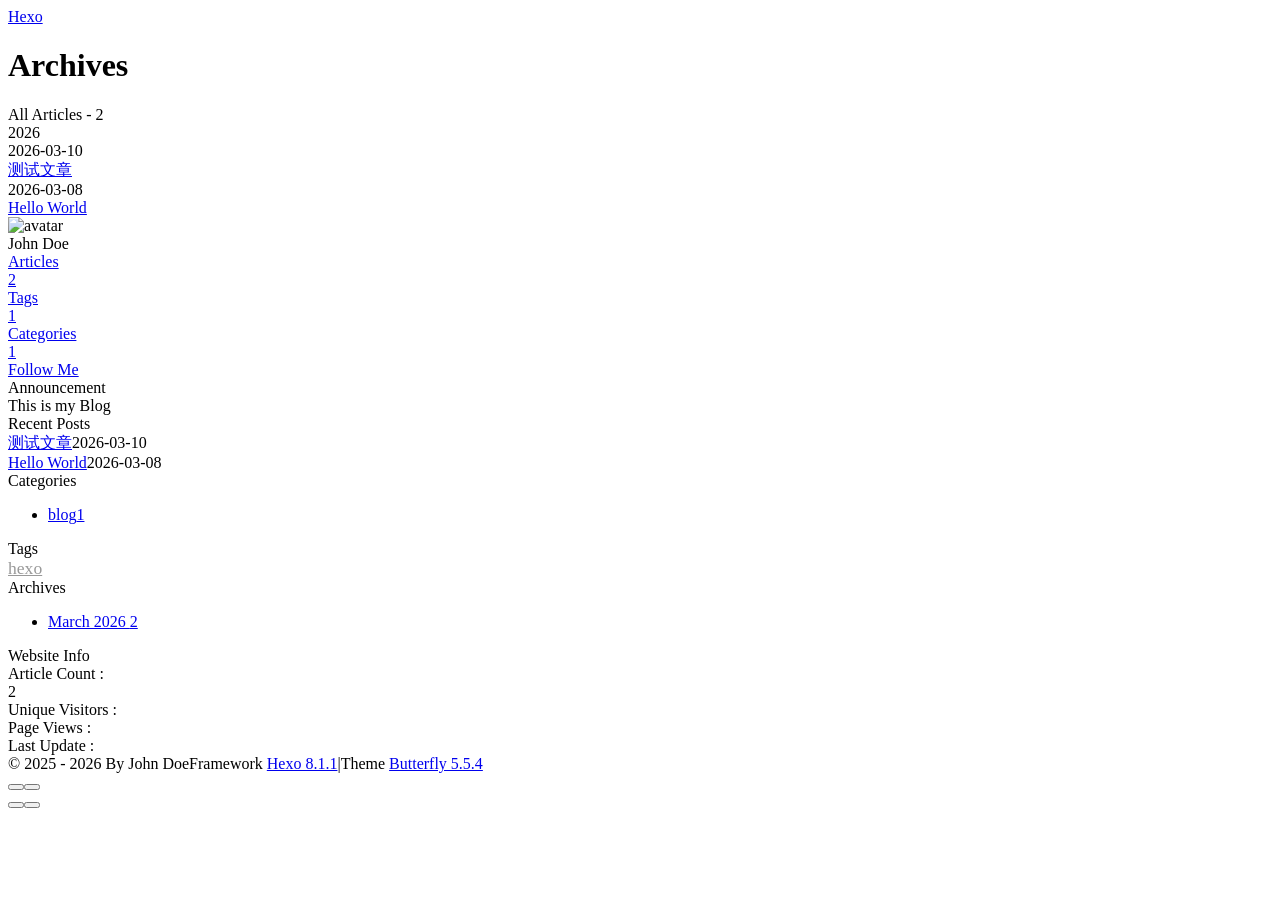
==== archives/index.html @ 2ac91c63 "Site updated: 2026-03-10 21:24:27" ====
<!DOCTYPE html><html lang="en" data-theme="light"><head><meta charset="UTF-8"><meta http-equiv="X-UA-Compatible" content="IE=edge"><meta name="viewport" content="width=device-width, initial-scale=1.0,viewport-fit=cover"><title>Archives | Hexo</title><meta name="author" content="John Doe"><meta name="copyright" content="John Doe"><meta name="format-detection" content="telephone=no"><meta name="theme-color" content="#ffffff"><meta property="og:type" content="website">
<meta property="og:title" content="Archives">
<meta property="og:url" content="https://lanhaifanxing.github.io/MyBlog/archives/index.html">
<meta property="og:site_name" content="Hexo">
<meta property="og:locale" content="en_US">
<meta property="og:image" content="https://lanhaifanxing.github.io/MyBlog/img/butterfly-icon.png">
<meta property="article:author" content="John Doe">
<meta name="twitter:card" content="summary">
<meta name="twitter:image" content="https://lanhaifanxing.github.io/MyBlog/img/butterfly-icon.png"><script type="application/ld+json"></script><link rel="shortcut icon" href="/MyBlog/img/favicon.png"><link rel="canonical" href="https://lanhaifanxing.github.io/MyBlog/archives/index.html"><link rel="preconnect" href="//cdn.jsdelivr.net"/><link rel="preconnect" href="//busuanzi.ibruce.info"/><link rel="stylesheet" href="/MyBlog/css/index.css?v=5.5.4"><link rel="stylesheet" href="https://cdn.jsdelivr.net/npm/@fortawesome/fontawesome-free@7.1.0/css/all.min.css"><script>
    (() => {
      
    const saveToLocal = {
      set: (key, value, ttl) => {
        if (!ttl) return
        const expiry = Date.now() + ttl * 86400000
        localStorage.setItem(key, JSON.stringify({ value, expiry }))
      },
      get: key => {
        const itemStr = localStorage.getItem(key)
        if (!itemStr) return undefined
        const { value, expiry } = JSON.parse(itemStr)
        if (Date.now() > expiry) {
          localStorage.removeItem(key)
          return undefined
        }
        return value
      }
    }

    window.btf = {
      saveToLocal,
      getScript: (url, attr = {}) => new Promise((resolve, reject) => {
        const script = document.createElement('script')
        script.src = url
        script.async = true
        Object.entries(attr).forEach(([key, val]) => script.setAttribute(key, val))
        script.onload = script.onreadystatechange = () => {
          if (!script.readyState || /loaded|complete/.test(script.readyState)) resolve()
        }
        script.onerror = reject
        document.head.appendChild(script)
      }),
      getCSS: (url, id) => new Promise((resolve, reject) => {
        const link = document.createElement('link')
        link.rel = 'stylesheet'
        link.href = url
        if (id) link.id = id
        link.onload = link.onreadystatechange = () => {
          if (!link.readyState || /loaded|complete/.test(link.readyState)) resolve()
        }
        link.onerror = reject
        document.head.appendChild(link)
      }),
      addGlobalFn: (key, fn, name = false, parent = window) => {
        if (!false && key.startsWith('pjax')) return
        const globalFn = parent.globalFn || {}
        globalFn[key] = globalFn[key] || {}
        globalFn[key][name || Object.keys(globalFn[key]).length] = fn
        parent.globalFn = globalFn
      }
    }
  
      
      const activateDarkMode = () => {
        document.documentElement.setAttribute('data-theme', 'dark')
        if (document.querySelector('meta[name="theme-color"]') !== null) {
          document.querySelector('meta[name="theme-color"]').setAttribute('content', '#0d0d0d')
        }
      }
      const activateLightMode = () => {
        document.documentElement.setAttribute('data-theme', 'light')
        if (document.querySelector('meta[name="theme-color"]') !== null) {
          document.querySelector('meta[name="theme-color"]').setAttribute('content', '#ffffff')
        }
      }

      btf.activateDarkMode = activateDarkMode
      btf.activateLightMode = activateLightMode

      const theme = saveToLocal.get('theme')
    
          theme === 'dark' ? activateDarkMode() : theme === 'light' ? activateLightMode() : null
        
      
      const asideStatus = saveToLocal.get('aside-status')
      if (asideStatus !== undefined) {
        document.documentElement.classList.toggle('hide-aside', asideStatus === 'hide')
      }
    
      
    const detectApple = () => {
      if (/iPad|iPhone|iPod|Macintosh/.test(navigator.userAgent)) {
        document.documentElement.classList.add('apple')
      }
    }
    detectApple()
  
    })()
  </script><script>const GLOBAL_CONFIG = {
  root: '/MyBlog/',
  algolia: undefined,
  localSearch: undefined,
  translate: undefined,
  highlight: {"plugin":"highlight.js","highlightCopy":true,"highlightLang":true,"highlightHeightLimit":false,"highlightFullpage":false,"highlightMacStyle":false},
  copy: {
    success: 'Copy Successful',
    error: 'Copy Failed',
    noSupport: 'Browser Not Supported'
  },
  relativeDate: {
    homepage: false,
    post: false
  },
  runtime: '',
  dateSuffix: {
    just: 'Just now',
    min: 'minutes ago',
    hour: 'hours ago',
    day: 'days ago',
    month: 'months ago'
  },
  copyright: undefined,
  lightbox: 'null',
  Snackbar: undefined,
  infinitegrid: {
    js: 'https://cdn.jsdelivr.net/npm/@egjs/infinitegrid@4.13.0/dist/infinitegrid.min.js',
    buttonText: 'Load More'
  },
  isPhotoFigcaption: false,
  islazyloadPlugin: false,
  isAnchor: false,
  percent: {
    toc: true,
    rightside: false,
  },
  autoDarkmode: false
}</script><script id="config-diff">var GLOBAL_CONFIG_SITE = {
  title: 'Archives',
  isHighlightShrink: false,
  isToc: false,
  pageType: 'archive'
}</script><meta name="generator" content="Hexo 8.1.1"></head><body><div class="page" id="body-wrap"><header class="not-home-page" id="page-header"><nav id="nav"><span id="blog-info"><a class="nav-site-title" href="/MyBlog/"><span class="site-name">Hexo</span></a></span><div id="menus"></div></nav><div id="page-site-info"><h1 id="site-title">Archives</h1></div></header><main class="layout" id="content-inner"><div id="archive"><div class="article-sort-title">All Articles - 2</div><div class="article-sort"><div class="article-sort-item year">2026</div><div class="article-sort-item no-article-cover"><div class="article-sort-item-info"><div class="article-sort-item-time"><i class="far fa-calendar-alt"></i><time class="post-meta-date-created" datetime="2026-03-10T13:19:13.000Z" title="Created 2026-03-10 21:19:13">2026-03-10</time></div><a class="article-sort-item-title" href="/MyBlog/2026/03/10/%E6%B5%8B%E8%AF%95%E6%96%87%E7%AB%A0/" title="测试文章">测试文章</a></div></div><div class="article-sort-item no-article-cover"><div class="article-sort-item-info"><div class="article-sort-item-time"><i class="far fa-calendar-alt"></i><time class="post-meta-date-created" datetime="2026-03-08T09:41:40.491Z" title="Created 2026-03-08 17:41:40">2026-03-08</time></div><a class="article-sort-item-title" href="/MyBlog/2026/03/08/hello-world/" title="Hello World">Hello World</a></div></div></div></div><div class="aside-content" id="aside-content"><div class="card-widget card-info text-center"><div class="avatar-img"><img src="/MyBlog/img/butterfly-icon.png" onerror="this.onerror=null;this.src='/MyBlog/img/friend_404.gif'" alt="avatar"/></div><div class="author-info-name">John Doe</div><div class="author-info-description"></div><div class="site-data"><a href="/MyBlog/archives/"><div class="headline">Articles</div><div class="length-num">2</div></a><a href="/MyBlog/tags/"><div class="headline">Tags</div><div class="length-num">1</div></a><a href="/MyBlog/categories/"><div class="headline">Categories</div><div class="length-num">1</div></a></div><a id="card-info-btn" target="_blank" rel="noopener" href="https://github.com/xxxxxx"><i class="fab fa-github"></i><span>Follow Me</span></a></div><div class="card-widget card-announcement"><div class="item-headline"><i class="fas fa-bullhorn fa-shake"></i><span>Announcement</span></div><div class="announcement_content">This is my Blog</div></div><div class="sticky_layout"><div class="card-widget card-recent-post"><div class="item-headline"><i class="fas fa-history"></i><span>Recent Posts</span></div><div class="aside-list"><div class="aside-list-item no-cover"><div class="content"><a class="title" href="/MyBlog/2026/03/10/%E6%B5%8B%E8%AF%95%E6%96%87%E7%AB%A0/" title="测试文章">测试文章</a><time datetime="2026-03-10T13:19:13.000Z" title="Created 2026-03-10 21:19:13">2026-03-10</time></div></div><div class="aside-list-item no-cover"><div class="content"><a class="title" href="/MyBlog/2026/03/08/hello-world/" title="Hello World">Hello World</a><time datetime="2026-03-08T09:41:40.491Z" title="Created 2026-03-08 17:41:40">2026-03-08</time></div></div></div></div><div class="card-widget card-categories"><div class="item-headline">
            <i class="fas fa-folder-open"></i>
            <span>Categories</span>
            
          </div>
          <ul class="card-category-list" id="aside-cat-list">
            <li class="card-category-list-item "><a class="card-category-list-link" href="/MyBlog/categories/blog/"><span class="card-category-list-name">blog</span><span class="card-category-list-count">1</span></a></li>
          </ul></div><div class="card-widget card-tags"><div class="item-headline"><i class="fas fa-tags"></i><span>Tags</span></div><div class="card-tag-cloud"><a href="/MyBlog/tags/hexo/" style="font-size: 1.1em; color: #999">hexo</a></div></div><div class="card-widget card-archives">
    <div class="item-headline">
      <i class="fas fa-archive"></i>
      <span>Archives</span>
      
    </div>
  
    <ul class="card-archive-list">
      
        <li class="card-archive-list-item">
          <a class="card-archive-list-link" href="/MyBlog/archives/2026/03/">
            <span class="card-archive-list-date">
              March 2026
            </span>
            <span class="card-archive-list-count">2</span>
          </a>
        </li>
      
    </ul>
  </div><div class="card-widget card-webinfo"><div class="item-headline"><i class="fas fa-chart-line"></i><span>Website Info</span></div><div class="webinfo"><div class="webinfo-item"><div class="item-name">Article Count :</div><div class="item-count">2</div></div><div class="webinfo-item"><div class="item-name">Unique Visitors :</div><div class="item-count" id="busuanzi_value_site_uv"><i class="fa-solid fa-spinner fa-spin"></i></div></div><div class="webinfo-item"><div class="item-name">Page Views :</div><div class="item-count" id="busuanzi_value_site_pv"><i class="fa-solid fa-spinner fa-spin"></i></div></div><div class="webinfo-item"><div class="item-name">Last Update :</div><div class="item-count" id="last-push-date" data-lastPushDate="2026-03-10T13:24:19.384Z"><i class="fa-solid fa-spinner fa-spin"></i></div></div></div></div></div></div></main><footer id="footer"><div class="footer-other"><div class="footer-copyright"><span class="copyright">&copy;&nbsp;2025 - 2026 By John Doe</span><span class="framework-info"><span>Framework </span><a target="_blank" rel="noopener" href="https://hexo.io">Hexo 8.1.1</a><span class="footer-separator">|</span><span>Theme </span><a target="_blank" rel="noopener" href="https://github.com/jerryc127/hexo-theme-butterfly">Butterfly 5.5.4</a></span></div></div></footer></div><div id="rightside"><div id="rightside-config-hide"><button id="darkmode" type="button" title="Toggle Between Light and Dark Mode"><i class="fas fa-adjust"></i></button><button id="hide-aside-btn" type="button" title="Toggle Between Single-column and Double-column"><i class="fas fa-arrows-alt-h"></i></button></div><div id="rightside-config-show"><button id="rightside-config" type="button" title="Settings"><i class="fas fa-cog fa-spin"></i></button><button id="go-up" type="button" title="Back to Top"><span class="scroll-percent"></span><i class="fas fa-arrow-up"></i></button></div></div><div><script src="/MyBlog/js/utils.js?v=5.5.4"></script><script src="/MyBlog/js/main.js?v=5.5.4"></script><div class="js-pjax"></div><script async data-pjax src="//busuanzi.ibruce.info/busuanzi/2.3/busuanzi.pure.mini.js"></script></div></body></html>
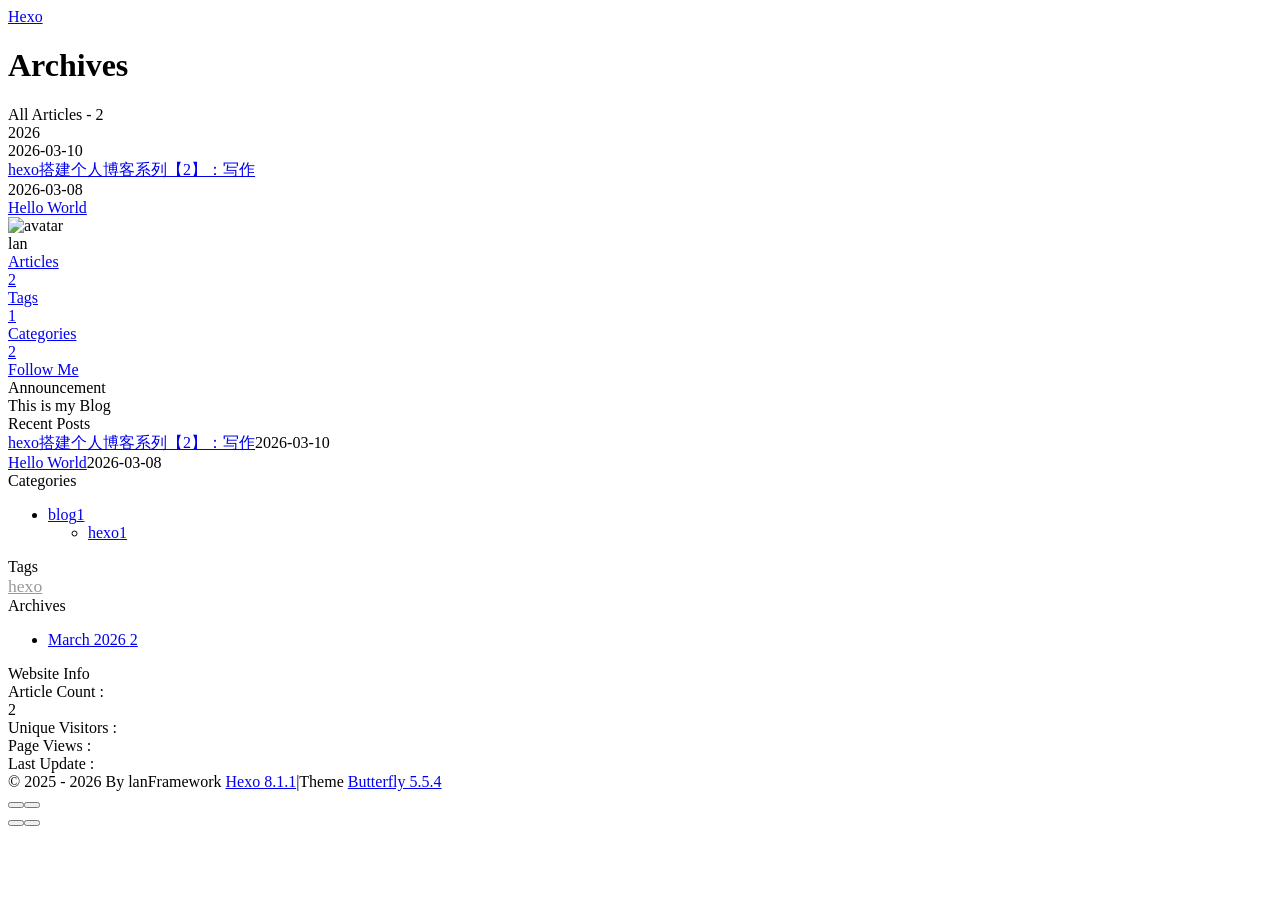
==== commit 9b8dc722: "Site updated: 2026-03-10 22:44:24" ====
--- a/archives/index.html
+++ b/archives/index.html
@@ -1,10 +1,10 @@
-<!DOCTYPE html><html lang="en" data-theme="light"><head><meta charset="UTF-8"><meta http-equiv="X-UA-Compatible" content="IE=edge"><meta name="viewport" content="width=device-width, initial-scale=1.0,viewport-fit=cover"><title>Archives | Hexo</title><meta name="author" content="John Doe"><meta name="copyright" content="John Doe"><meta name="format-detection" content="telephone=no"><meta name="theme-color" content="#ffffff"><meta property="og:type" content="website">
+<!DOCTYPE html><html lang="en" data-theme="light"><head><meta charset="UTF-8"><meta http-equiv="X-UA-Compatible" content="IE=edge"><meta name="viewport" content="width=device-width, initial-scale=1.0,viewport-fit=cover"><title>Archives | Hexo</title><meta name="author" content="lan"><meta name="copyright" content="lan"><meta name="format-detection" content="telephone=no"><meta name="theme-color" content="#ffffff"><meta property="og:type" content="website">
 <meta property="og:title" content="Archives">
 <meta property="og:url" content="https://lanhaifanxing.github.io/MyBlog/archives/index.html">
 <meta property="og:site_name" content="Hexo">
 <meta property="og:locale" content="en_US">
 <meta property="og:image" content="https://lanhaifanxing.github.io/MyBlog/img/butterfly-icon.png">
-<meta property="article:author" content="John Doe">
+<meta property="article:author" content="lan">
 <meta name="twitter:card" content="summary">
 <meta name="twitter:image" content="https://lanhaifanxing.github.io/MyBlog/img/butterfly-icon.png"><script type="application/ld+json"></script><link rel="shortcut icon" href="/MyBlog/img/favicon.png"><link rel="canonical" href="https://lanhaifanxing.github.io/MyBlog/archives/index.html"><link rel="preconnect" href="//cdn.jsdelivr.net"/><link rel="preconnect" href="//busuanzi.ibruce.info"/><link rel="stylesheet" href="/MyBlog/css/index.css?v=5.5.4"><link rel="stylesheet" href="https://cdn.jsdelivr.net/npm/@fortawesome/fontawesome-free@7.1.0/css/all.min.css"><script>
     (() => {
@@ -139,13 +139,13 @@
   isHighlightShrink: false,
   isToc: false,
   pageType: 'archive'
-}</script><meta name="generator" content="Hexo 8.1.1"></head><body><div class="page" id="body-wrap"><header class="not-home-page" id="page-header"><nav id="nav"><span id="blog-info"><a class="nav-site-title" href="/MyBlog/"><span class="site-name">Hexo</span></a></span><div id="menus"></div></nav><div id="page-site-info"><h1 id="site-title">Archives</h1></div></header><main class="layout" id="content-inner"><div id="archive"><div class="article-sort-title">All Articles - 2</div><div class="article-sort"><div class="article-sort-item year">2026</div><div class="article-sort-item no-article-cover"><div class="article-sort-item-info"><div class="article-sort-item-time"><i class="far fa-calendar-alt"></i><time class="post-meta-date-created" datetime="2026-03-10T13:19:13.000Z" title="Created 2026-03-10 21:19:13">2026-03-10</time></div><a class="article-sort-item-title" href="/MyBlog/2026/03/10/%E6%B5%8B%E8%AF%95%E6%96%87%E7%AB%A0/" title="测试文章">测试文章</a></div></div><div class="article-sort-item no-article-cover"><div class="article-sort-item-info"><div class="article-sort-item-time"><i class="far fa-calendar-alt"></i><time class="post-meta-date-created" datetime="2026-03-08T09:41:40.491Z" title="Created 2026-03-08 17:41:40">2026-03-08</time></div><a class="article-sort-item-title" href="/MyBlog/2026/03/08/hello-world/" title="Hello World">Hello World</a></div></div></div></div><div class="aside-content" id="aside-content"><div class="card-widget card-info text-center"><div class="avatar-img"><img src="/MyBlog/img/butterfly-icon.png" onerror="this.onerror=null;this.src='/MyBlog/img/friend_404.gif'" alt="avatar"/></div><div class="author-info-name">John Doe</div><div class="author-info-description"></div><div class="site-data"><a href="/MyBlog/archives/"><div class="headline">Articles</div><div class="length-num">2</div></a><a href="/MyBlog/tags/"><div class="headline">Tags</div><div class="length-num">1</div></a><a href="/MyBlog/categories/"><div class="headline">Categories</div><div class="length-num">1</div></a></div><a id="card-info-btn" target="_blank" rel="noopener" href="https://github.com/xxxxxx"><i class="fab fa-github"></i><span>Follow Me</span></a></div><div class="card-widget card-announcement"><div class="item-headline"><i class="fas fa-bullhorn fa-shake"></i><span>Announcement</span></div><div class="announcement_content">This is my Blog</div></div><div class="sticky_layout"><div class="card-widget card-recent-post"><div class="item-headline"><i class="fas fa-history"></i><span>Recent Posts</span></div><div class="aside-list"><div class="aside-list-item no-cover"><div class="content"><a class="title" href="/MyBlog/2026/03/10/%E6%B5%8B%E8%AF%95%E6%96%87%E7%AB%A0/" title="测试文章">测试文章</a><time datetime="2026-03-10T13:19:13.000Z" title="Created 2026-03-10 21:19:13">2026-03-10</time></div></div><div class="aside-list-item no-cover"><div class="content"><a class="title" href="/MyBlog/2026/03/08/hello-world/" title="Hello World">Hello World</a><time datetime="2026-03-08T09:41:40.491Z" title="Created 2026-03-08 17:41:40">2026-03-08</time></div></div></div></div><div class="card-widget card-categories"><div class="item-headline">
+}</script><meta name="generator" content="Hexo 8.1.1"></head><body><div class="page" id="body-wrap"><header class="not-home-page" id="page-header"><nav id="nav"><span id="blog-info"><a class="nav-site-title" href="/MyBlog/"><span class="site-name">Hexo</span></a></span><div id="menus"></div></nav><div id="page-site-info"><h1 id="site-title">Archives</h1></div></header><main class="layout" id="content-inner"><div id="archive"><div class="article-sort-title">All Articles - 2</div><div class="article-sort"><div class="article-sort-item year">2026</div><div class="article-sort-item no-article-cover"><div class="article-sort-item-info"><div class="article-sort-item-time"><i class="far fa-calendar-alt"></i><time class="post-meta-date-created" datetime="2026-03-10T13:49:17.000Z" title="Created 2026-03-10 21:49:17">2026-03-10</time></div><a class="article-sort-item-title" href="/MyBlog/2026/03/10/hexo%E6%90%AD%E5%BB%BA%E4%B8%AA%E4%BA%BA%E5%8D%9A%E5%AE%A2%E7%B3%BB%E5%88%97%E3%80%902%E3%80%91%EF%BC%9A%E5%86%99%E4%BD%9C/" title="hexo搭建个人博客系列【2】：写作">hexo搭建个人博客系列【2】：写作</a></div></div><div class="article-sort-item no-article-cover"><div class="article-sort-item-info"><div class="article-sort-item-time"><i class="far fa-calendar-alt"></i><time class="post-meta-date-created" datetime="2026-03-08T09:41:40.491Z" title="Created 2026-03-08 17:41:40">2026-03-08</time></div><a class="article-sort-item-title" href="/MyBlog/2026/03/08/hello-world/" title="Hello World">Hello World</a></div></div></div></div><div class="aside-content" id="aside-content"><div class="card-widget card-info text-center"><div class="avatar-img"><img src="/MyBlog/img/butterfly-icon.png" onerror="this.onerror=null;this.src='/MyBlog/img/friend_404.gif'" alt="avatar"/></div><div class="author-info-name">lan</div><div class="author-info-description"></div><div class="site-data"><a href="/MyBlog/archives/"><div class="headline">Articles</div><div class="length-num">2</div></a><a href="/MyBlog/tags/"><div class="headline">Tags</div><div class="length-num">1</div></a><a href="/MyBlog/categories/"><div class="headline">Categories</div><div class="length-num">2</div></a></div><a id="card-info-btn" target="_blank" rel="noopener" href="https://github.com/xxxxxx"><i class="fab fa-github"></i><span>Follow Me</span></a></div><div class="card-widget card-announcement"><div class="item-headline"><i class="fas fa-bullhorn fa-shake"></i><span>Announcement</span></div><div class="announcement_content">This is my Blog</div></div><div class="sticky_layout"><div class="card-widget card-recent-post"><div class="item-headline"><i class="fas fa-history"></i><span>Recent Posts</span></div><div class="aside-list"><div class="aside-list-item no-cover"><div class="content"><a class="title" href="/MyBlog/2026/03/10/hexo%E6%90%AD%E5%BB%BA%E4%B8%AA%E4%BA%BA%E5%8D%9A%E5%AE%A2%E7%B3%BB%E5%88%97%E3%80%902%E3%80%91%EF%BC%9A%E5%86%99%E4%BD%9C/" title="hexo搭建个人博客系列【2】：写作">hexo搭建个人博客系列【2】：写作</a><time datetime="2026-03-10T13:49:17.000Z" title="Created 2026-03-10 21:49:17">2026-03-10</time></div></div><div class="aside-list-item no-cover"><div class="content"><a class="title" href="/MyBlog/2026/03/08/hello-world/" title="Hello World">Hello World</a><time datetime="2026-03-08T09:41:40.491Z" title="Created 2026-03-08 17:41:40">2026-03-08</time></div></div></div></div><div class="card-widget card-categories"><div class="item-headline">
             <i class="fas fa-folder-open"></i>
             <span>Categories</span>
             
           </div>
           <ul class="card-category-list" id="aside-cat-list">
-            <li class="card-category-list-item "><a class="card-category-list-link" href="/MyBlog/categories/blog/"><span class="card-category-list-name">blog</span><span class="card-category-list-count">1</span></a></li>
+            <li class="card-category-list-item "><a class="card-category-list-link" href="/MyBlog/categories/blog/"><span class="card-category-list-name">blog</span><span class="card-category-list-count">1</span></a><ul class="card-category-list child"><li class="card-category-list-item "><a class="card-category-list-link" href="/MyBlog/categories/blog/hexo/"><span class="card-category-list-name">hexo</span><span class="card-category-list-count">1</span></a></li></ul></li>
           </ul></div><div class="card-widget card-tags"><div class="item-headline"><i class="fas fa-tags"></i><span>Tags</span></div><div class="card-tag-cloud"><a href="/MyBlog/tags/hexo/" style="font-size: 1.1em; color: #999">hexo</a></div></div><div class="card-widget card-archives">
     <div class="item-headline">
       <i class="fas fa-archive"></i>
@@ -165,4 +165,4 @@
         </li>
       
     </ul>
-  </div><div class="card-widget card-webinfo"><div class="item-headline"><i class="fas fa-chart-line"></i><span>Website Info</span></div><div class="webinfo"><div class="webinfo-item"><div class="item-name">Article Count :</div><div class="item-count">2</div></div><div class="webinfo-item"><div class="item-name">Unique Visitors :</div><div class="item-count" id="busuanzi_value_site_uv"><i class="fa-solid fa-spinner fa-spin"></i></div></div><div class="webinfo-item"><div class="item-name">Page Views :</div><div class="item-count" id="busuanzi_value_site_pv"><i class="fa-solid fa-spinner fa-spin"></i></div></div><div class="webinfo-item"><div class="item-name">Last Update :</div><div class="item-count" id="last-push-date" data-lastPushDate="2026-03-10T13:24:19.384Z"><i class="fa-solid fa-spinner fa-spin"></i></div></div></div></div></div></div></main><footer id="footer"><div class="footer-other"><div class="footer-copyright"><span class="copyright">&copy;&nbsp;2025 - 2026 By John Doe</span><span class="framework-info"><span>Framework </span><a target="_blank" rel="noopener" href="https://hexo.io">Hexo 8.1.1</a><span class="footer-separator">|</span><span>Theme </span><a target="_blank" rel="noopener" href="https://github.com/jerryc127/hexo-theme-butterfly">Butterfly 5.5.4</a></span></div></div></footer></div><div id="rightside"><div id="rightside-config-hide"><button id="darkmode" type="button" title="Toggle Between Light and Dark Mode"><i class="fas fa-adjust"></i></button><button id="hide-aside-btn" type="button" title="Toggle Between Single-column and Double-column"><i class="fas fa-arrows-alt-h"></i></button></div><div id="rightside-config-show"><button id="rightside-config" type="button" title="Settings"><i class="fas fa-cog fa-spin"></i></button><button id="go-up" type="button" title="Back to Top"><span class="scroll-percent"></span><i class="fas fa-arrow-up"></i></button></div></div><div><script src="/MyBlog/js/utils.js?v=5.5.4"></script><script src="/MyBlog/js/main.js?v=5.5.4"></script><div class="js-pjax"></div><script async data-pjax src="//busuanzi.ibruce.info/busuanzi/2.3/busuanzi.pure.mini.js"></script></div></body></html>+  </div><div class="card-widget card-webinfo"><div class="item-headline"><i class="fas fa-chart-line"></i><span>Website Info</span></div><div class="webinfo"><div class="webinfo-item"><div class="item-name">Article Count :</div><div class="item-count">2</div></div><div class="webinfo-item"><div class="item-name">Unique Visitors :</div><div class="item-count" id="busuanzi_value_site_uv"><i class="fa-solid fa-spinner fa-spin"></i></div></div><div class="webinfo-item"><div class="item-name">Page Views :</div><div class="item-count" id="busuanzi_value_site_pv"><i class="fa-solid fa-spinner fa-spin"></i></div></div><div class="webinfo-item"><div class="item-name">Last Update :</div><div class="item-count" id="last-push-date" data-lastPushDate="2026-03-10T14:44:19.651Z"><i class="fa-solid fa-spinner fa-spin"></i></div></div></div></div></div></div></main><footer id="footer"><div class="footer-other"><div class="footer-copyright"><span class="copyright">&copy;&nbsp;2025 - 2026 By lan</span><span class="framework-info"><span>Framework </span><a target="_blank" rel="noopener" href="https://hexo.io">Hexo 8.1.1</a><span class="footer-separator">|</span><span>Theme </span><a target="_blank" rel="noopener" href="https://github.com/jerryc127/hexo-theme-butterfly">Butterfly 5.5.4</a></span></div></div></footer></div><div id="rightside"><div id="rightside-config-hide"><button id="darkmode" type="button" title="Toggle Between Light and Dark Mode"><i class="fas fa-adjust"></i></button><button id="hide-aside-btn" type="button" title="Toggle Between Single-column and Double-column"><i class="fas fa-arrows-alt-h"></i></button></div><div id="rightside-config-show"><button id="rightside-config" type="button" title="Settings"><i class="fas fa-cog fa-spin"></i></button><button id="go-up" type="button" title="Back to Top"><span class="scroll-percent"></span><i class="fas fa-arrow-up"></i></button></div></div><div><script src="/MyBlog/js/utils.js?v=5.5.4"></script><script src="/MyBlog/js/main.js?v=5.5.4"></script><div class="js-pjax"></div><script async data-pjax src="//busuanzi.ibruce.info/busuanzi/2.3/busuanzi.pure.mini.js"></script></div></body></html>
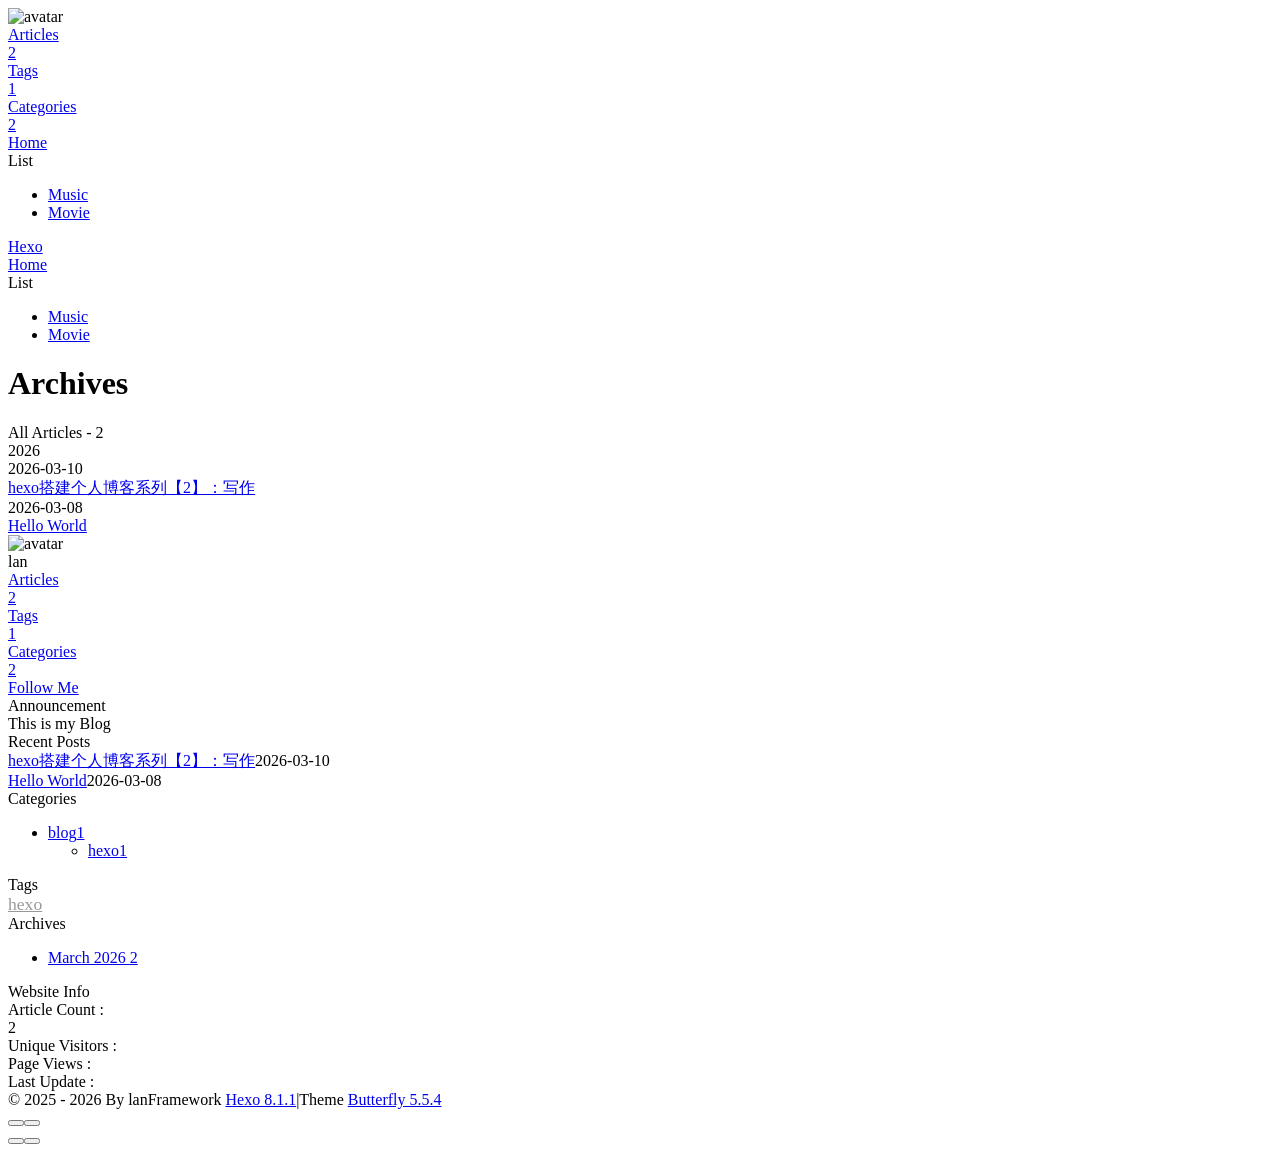
==== commit d79392ab: "Site updated: 2026-03-29 22:50:52" ====
--- a/archives/index.html
+++ b/archives/index.html
@@ -139,7 +139,7 @@
   isHighlightShrink: false,
   isToc: false,
   pageType: 'archive'
-}</script><meta name="generator" content="Hexo 8.1.1"></head><body><div class="page" id="body-wrap"><header class="not-home-page" id="page-header"><nav id="nav"><span id="blog-info"><a class="nav-site-title" href="/MyBlog/"><span class="site-name">Hexo</span></a></span><div id="menus"></div></nav><div id="page-site-info"><h1 id="site-title">Archives</h1></div></header><main class="layout" id="content-inner"><div id="archive"><div class="article-sort-title">All Articles - 2</div><div class="article-sort"><div class="article-sort-item year">2026</div><div class="article-sort-item no-article-cover"><div class="article-sort-item-info"><div class="article-sort-item-time"><i class="far fa-calendar-alt"></i><time class="post-meta-date-created" datetime="2026-03-10T13:49:17.000Z" title="Created 2026-03-10 21:49:17">2026-03-10</time></div><a class="article-sort-item-title" href="/MyBlog/2026/03/10/hexo%E6%90%AD%E5%BB%BA%E4%B8%AA%E4%BA%BA%E5%8D%9A%E5%AE%A2%E7%B3%BB%E5%88%97%E3%80%902%E3%80%91%EF%BC%9A%E5%86%99%E4%BD%9C/" title="hexo搭建个人博客系列【2】：写作">hexo搭建个人博客系列【2】：写作</a></div></div><div class="article-sort-item no-article-cover"><div class="article-sort-item-info"><div class="article-sort-item-time"><i class="far fa-calendar-alt"></i><time class="post-meta-date-created" datetime="2026-03-08T09:41:40.491Z" title="Created 2026-03-08 17:41:40">2026-03-08</time></div><a class="article-sort-item-title" href="/MyBlog/2026/03/08/hello-world/" title="Hello World">Hello World</a></div></div></div></div><div class="aside-content" id="aside-content"><div class="card-widget card-info text-center"><div class="avatar-img"><img src="/MyBlog/img/butterfly-icon.png" onerror="this.onerror=null;this.src='/MyBlog/img/friend_404.gif'" alt="avatar"/></div><div class="author-info-name">lan</div><div class="author-info-description"></div><div class="site-data"><a href="/MyBlog/archives/"><div class="headline">Articles</div><div class="length-num">2</div></a><a href="/MyBlog/tags/"><div class="headline">Tags</div><div class="length-num">1</div></a><a href="/MyBlog/categories/"><div class="headline">Categories</div><div class="length-num">2</div></a></div><a id="card-info-btn" target="_blank" rel="noopener" href="https://github.com/xxxxxx"><i class="fab fa-github"></i><span>Follow Me</span></a></div><div class="card-widget card-announcement"><div class="item-headline"><i class="fas fa-bullhorn fa-shake"></i><span>Announcement</span></div><div class="announcement_content">This is my Blog</div></div><div class="sticky_layout"><div class="card-widget card-recent-post"><div class="item-headline"><i class="fas fa-history"></i><span>Recent Posts</span></div><div class="aside-list"><div class="aside-list-item no-cover"><div class="content"><a class="title" href="/MyBlog/2026/03/10/hexo%E6%90%AD%E5%BB%BA%E4%B8%AA%E4%BA%BA%E5%8D%9A%E5%AE%A2%E7%B3%BB%E5%88%97%E3%80%902%E3%80%91%EF%BC%9A%E5%86%99%E4%BD%9C/" title="hexo搭建个人博客系列【2】：写作">hexo搭建个人博客系列【2】：写作</a><time datetime="2026-03-10T13:49:17.000Z" title="Created 2026-03-10 21:49:17">2026-03-10</time></div></div><div class="aside-list-item no-cover"><div class="content"><a class="title" href="/MyBlog/2026/03/08/hello-world/" title="Hello World">Hello World</a><time datetime="2026-03-08T09:41:40.491Z" title="Created 2026-03-08 17:41:40">2026-03-08</time></div></div></div></div><div class="card-widget card-categories"><div class="item-headline">
+}</script><meta name="generator" content="Hexo 8.1.1"></head><body><div id="sidebar"><div id="menu-mask"></div><div id="sidebar-menus"><div class="avatar-img text-center"><img src="/MyBlog/img/butterfly-icon.png" onerror="this.onerror=null;this.src='/MyBlog/img/friend_404.gif'" alt="avatar"/></div><div class="site-data text-center"><a href="/MyBlog/archives/"><div class="headline">Articles</div><div class="length-num">2</div></a><a href="/MyBlog/tags/"><div class="headline">Tags</div><div class="length-num">1</div></a><a href="/MyBlog/categories/"><div class="headline">Categories</div><div class="length-num">2</div></a></div><div class="menus_items"><div class="menus_item"><a class="site-page" href="/MyBlog/"><i class="fa-fw fas fa-home"></i><span> Home</span></a></div><div class="menus_item"><span class="site-page group"><i class="fa-fw fas fa-list"></i><span> List</span><i class="fas fa-chevron-down"></i></span><ul class="menus_item_child"><li><a class="site-page child" href="/MyBlog/music/"><i class="fa-fw fas fa-music"></i><span> Music</span></a></li><li><a class="site-page child" href="/MyBlog/movies/"><i class="fa-fw fas fa-video"></i><span> Movie</span></a></li></ul></div></div></div></div><div class="page" id="body-wrap"><header class="not-home-page" id="page-header"><nav id="nav"><span id="blog-info"><a class="nav-site-title" href="/MyBlog/"><span class="site-name">Hexo</span></a></span><div id="menus"><div class="menus_items"><div class="menus_item"><a class="site-page" href="/MyBlog/"><i class="fa-fw fas fa-home"></i><span> Home</span></a></div><div class="menus_item"><span class="site-page group"><i class="fa-fw fas fa-list"></i><span> List</span><i class="fas fa-chevron-down"></i></span><ul class="menus_item_child"><li><a class="site-page child" href="/MyBlog/music/"><i class="fa-fw fas fa-music"></i><span> Music</span></a></li><li><a class="site-page child" href="/MyBlog/movies/"><i class="fa-fw fas fa-video"></i><span> Movie</span></a></li></ul></div></div><div id="toggle-menu"><span class="site-page"><i class="fas fa-bars fa-fw"></i></span></div></div></nav><div id="page-site-info"><h1 id="site-title">Archives</h1></div></header><main class="layout" id="content-inner"><div id="archive"><div class="article-sort-title">All Articles - 2</div><div class="article-sort"><div class="article-sort-item year">2026</div><div class="article-sort-item no-article-cover"><div class="article-sort-item-info"><div class="article-sort-item-time"><i class="far fa-calendar-alt"></i><time class="post-meta-date-created" datetime="2026-03-10T13:49:17.000Z" title="Created 2026-03-10 21:49:17">2026-03-10</time></div><a class="article-sort-item-title" href="/MyBlog/2026/03/10/hexo%E6%90%AD%E5%BB%BA%E4%B8%AA%E4%BA%BA%E5%8D%9A%E5%AE%A2%E7%B3%BB%E5%88%97%E3%80%902%E3%80%91%EF%BC%9A%E5%86%99%E4%BD%9C/" title="hexo搭建个人博客系列【2】：写作">hexo搭建个人博客系列【2】：写作</a></div></div><div class="article-sort-item no-article-cover"><div class="article-sort-item-info"><div class="article-sort-item-time"><i class="far fa-calendar-alt"></i><time class="post-meta-date-created" datetime="2026-03-08T09:41:40.491Z" title="Created 2026-03-08 17:41:40">2026-03-08</time></div><a class="article-sort-item-title" href="/MyBlog/2026/03/08/hello-world/" title="Hello World">Hello World</a></div></div></div></div><div class="aside-content" id="aside-content"><div class="card-widget card-info text-center"><div class="avatar-img"><img src="/MyBlog/img/butterfly-icon.png" onerror="this.onerror=null;this.src='/MyBlog/img/friend_404.gif'" alt="avatar"/></div><div class="author-info-name">lan</div><div class="author-info-description"></div><div class="site-data"><a href="/MyBlog/archives/"><div class="headline">Articles</div><div class="length-num">2</div></a><a href="/MyBlog/tags/"><div class="headline">Tags</div><div class="length-num">1</div></a><a href="/MyBlog/categories/"><div class="headline">Categories</div><div class="length-num">2</div></a></div><a id="card-info-btn" target="_blank" rel="noopener" href="https://github.com/xxxxxx"><i class="fab fa-github"></i><span>Follow Me</span></a></div><div class="card-widget card-announcement"><div class="item-headline"><i class="fas fa-bullhorn fa-shake"></i><span>Announcement</span></div><div class="announcement_content">This is my Blog</div></div><div class="sticky_layout"><div class="card-widget card-recent-post"><div class="item-headline"><i class="fas fa-history"></i><span>Recent Posts</span></div><div class="aside-list"><div class="aside-list-item no-cover"><div class="content"><a class="title" href="/MyBlog/2026/03/10/hexo%E6%90%AD%E5%BB%BA%E4%B8%AA%E4%BA%BA%E5%8D%9A%E5%AE%A2%E7%B3%BB%E5%88%97%E3%80%902%E3%80%91%EF%BC%9A%E5%86%99%E4%BD%9C/" title="hexo搭建个人博客系列【2】：写作">hexo搭建个人博客系列【2】：写作</a><time datetime="2026-03-10T13:49:17.000Z" title="Created 2026-03-10 21:49:17">2026-03-10</time></div></div><div class="aside-list-item no-cover"><div class="content"><a class="title" href="/MyBlog/2026/03/08/hello-world/" title="Hello World">Hello World</a><time datetime="2026-03-08T09:41:40.491Z" title="Created 2026-03-08 17:41:40">2026-03-08</time></div></div></div></div><div class="card-widget card-categories"><div class="item-headline">
             <i class="fas fa-folder-open"></i>
             <span>Categories</span>
             
@@ -165,4 +165,4 @@
         </li>
       
     </ul>
-  </div><div class="card-widget card-webinfo"><div class="item-headline"><i class="fas fa-chart-line"></i><span>Website Info</span></div><div class="webinfo"><div class="webinfo-item"><div class="item-name">Article Count :</div><div class="item-count">2</div></div><div class="webinfo-item"><div class="item-name">Unique Visitors :</div><div class="item-count" id="busuanzi_value_site_uv"><i class="fa-solid fa-spinner fa-spin"></i></div></div><div class="webinfo-item"><div class="item-name">Page Views :</div><div class="item-count" id="busuanzi_value_site_pv"><i class="fa-solid fa-spinner fa-spin"></i></div></div><div class="webinfo-item"><div class="item-name">Last Update :</div><div class="item-count" id="last-push-date" data-lastPushDate="2026-03-10T14:44:19.651Z"><i class="fa-solid fa-spinner fa-spin"></i></div></div></div></div></div></div></main><footer id="footer"><div class="footer-other"><div class="footer-copyright"><span class="copyright">&copy;&nbsp;2025 - 2026 By lan</span><span class="framework-info"><span>Framework </span><a target="_blank" rel="noopener" href="https://hexo.io">Hexo 8.1.1</a><span class="footer-separator">|</span><span>Theme </span><a target="_blank" rel="noopener" href="https://github.com/jerryc127/hexo-theme-butterfly">Butterfly 5.5.4</a></span></div></div></footer></div><div id="rightside"><div id="rightside-config-hide"><button id="darkmode" type="button" title="Toggle Between Light and Dark Mode"><i class="fas fa-adjust"></i></button><button id="hide-aside-btn" type="button" title="Toggle Between Single-column and Double-column"><i class="fas fa-arrows-alt-h"></i></button></div><div id="rightside-config-show"><button id="rightside-config" type="button" title="Settings"><i class="fas fa-cog fa-spin"></i></button><button id="go-up" type="button" title="Back to Top"><span class="scroll-percent"></span><i class="fas fa-arrow-up"></i></button></div></div><div><script src="/MyBlog/js/utils.js?v=5.5.4"></script><script src="/MyBlog/js/main.js?v=5.5.4"></script><div class="js-pjax"></div><script async data-pjax src="//busuanzi.ibruce.info/busuanzi/2.3/busuanzi.pure.mini.js"></script></div></body></html>+  </div><div class="card-widget card-webinfo"><div class="item-headline"><i class="fas fa-chart-line"></i><span>Website Info</span></div><div class="webinfo"><div class="webinfo-item"><div class="item-name">Article Count :</div><div class="item-count">2</div></div><div class="webinfo-item"><div class="item-name">Unique Visitors :</div><div class="item-count" id="busuanzi_value_site_uv"><i class="fa-solid fa-spinner fa-spin"></i></div></div><div class="webinfo-item"><div class="item-name">Page Views :</div><div class="item-count" id="busuanzi_value_site_pv"><i class="fa-solid fa-spinner fa-spin"></i></div></div><div class="webinfo-item"><div class="item-name">Last Update :</div><div class="item-count" id="last-push-date" data-lastPushDate="2026-03-29T14:50:45.815Z"><i class="fa-solid fa-spinner fa-spin"></i></div></div></div></div></div></div></main><footer id="footer"><div class="footer-other"><div class="footer-copyright"><span class="copyright">&copy;&nbsp;2025 - 2026 By lan</span><span class="framework-info"><span>Framework </span><a target="_blank" rel="noopener" href="https://hexo.io">Hexo 8.1.1</a><span class="footer-separator">|</span><span>Theme </span><a target="_blank" rel="noopener" href="https://github.com/jerryc127/hexo-theme-butterfly">Butterfly 5.5.4</a></span></div></div></footer></div><div id="rightside"><div id="rightside-config-hide"><button id="darkmode" type="button" title="Toggle Between Light and Dark Mode"><i class="fas fa-adjust"></i></button><button id="hide-aside-btn" type="button" title="Toggle Between Single-column and Double-column"><i class="fas fa-arrows-alt-h"></i></button></div><div id="rightside-config-show"><button id="rightside-config" type="button" title="Settings"><i class="fas fa-cog fa-spin"></i></button><button id="go-up" type="button" title="Back to Top"><span class="scroll-percent"></span><i class="fas fa-arrow-up"></i></button></div></div><div><script src="/MyBlog/js/utils.js?v=5.5.4"></script><script src="/MyBlog/js/main.js?v=5.5.4"></script><div class="js-pjax"></div><script async data-pjax src="//busuanzi.ibruce.info/busuanzi/2.3/busuanzi.pure.mini.js"></script></div></body></html>
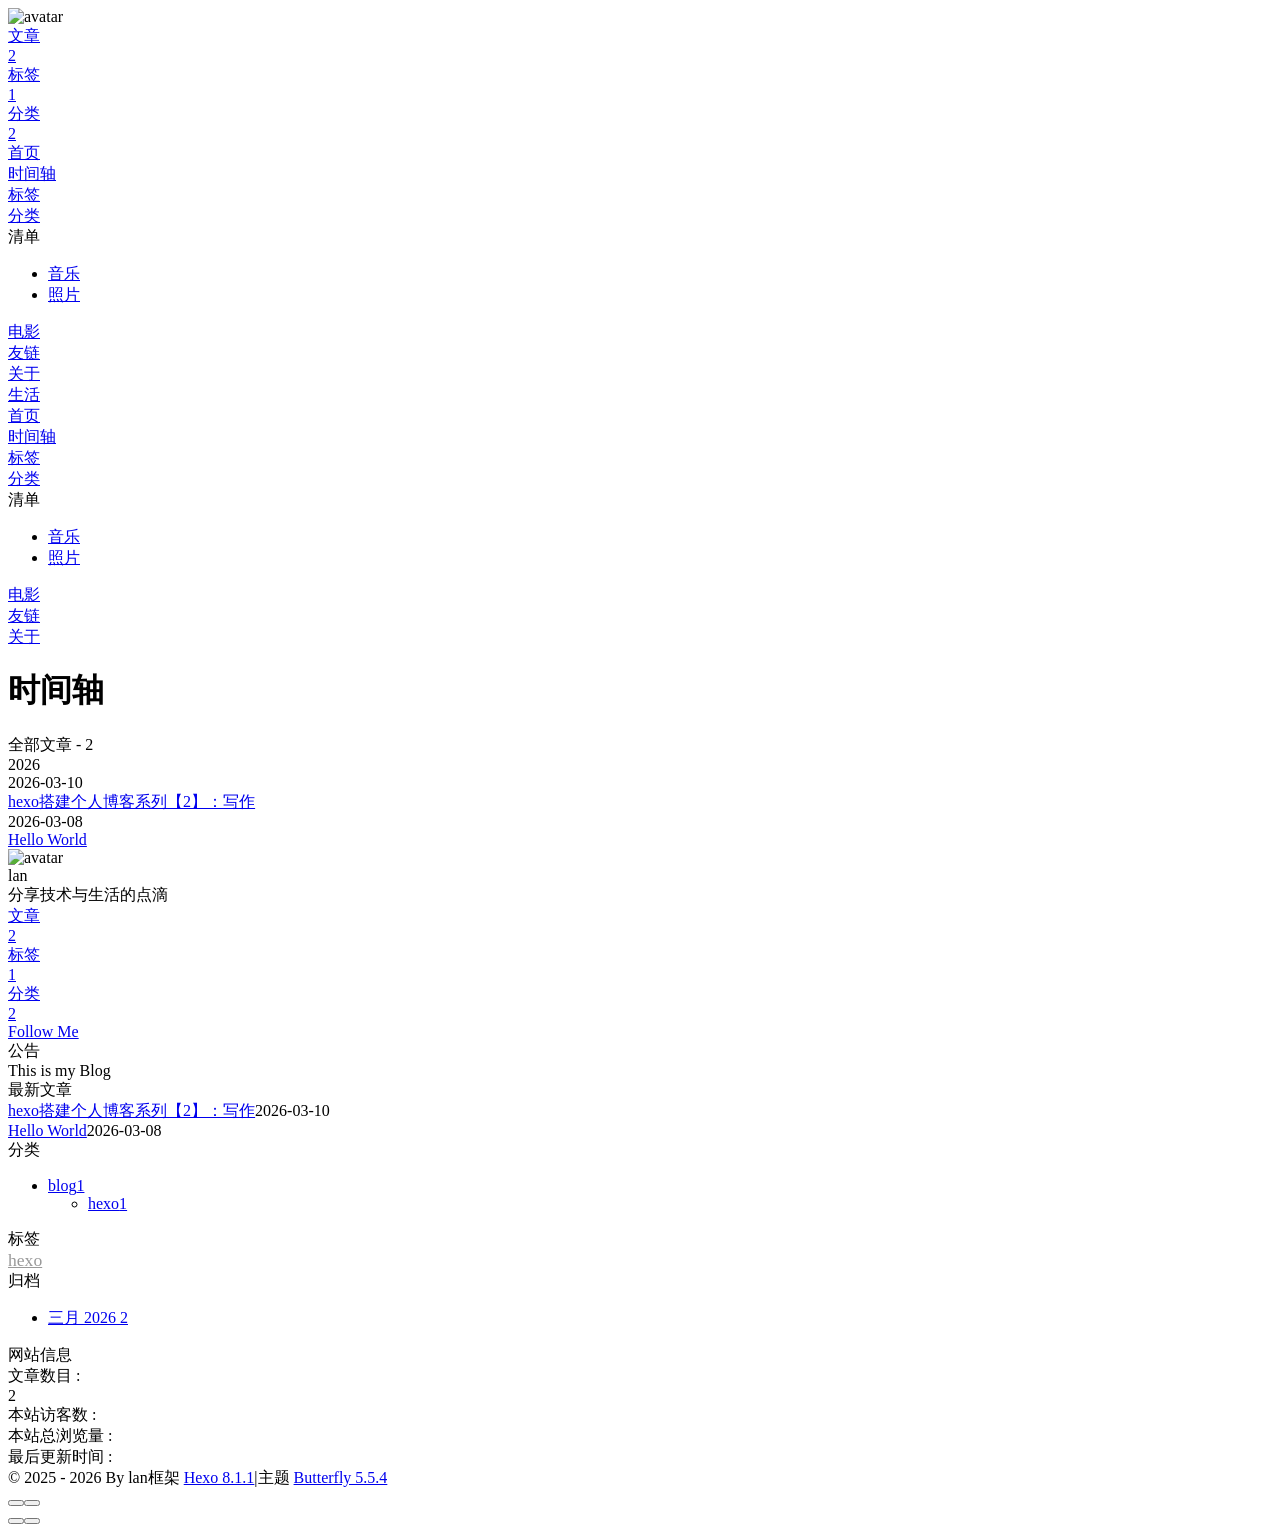
==== commit 9f2a8d1a: "Site updated: 2026-03-30 14:29:34" ====
--- a/archives/index.html
+++ b/archives/index.html
@@ -1,12 +1,15 @@
-<!DOCTYPE html><html lang="en" data-theme="light"><head><meta charset="UTF-8"><meta http-equiv="X-UA-Compatible" content="IE=edge"><meta name="viewport" content="width=device-width, initial-scale=1.0,viewport-fit=cover"><title>Archives | Hexo</title><meta name="author" content="lan"><meta name="copyright" content="lan"><meta name="format-detection" content="telephone=no"><meta name="theme-color" content="#ffffff"><meta property="og:type" content="website">
-<meta property="og:title" content="Archives">
+<!DOCTYPE html><html lang="zh-CN" data-theme="light"><head><meta charset="UTF-8"><meta http-equiv="X-UA-Compatible" content="IE=edge"><meta name="viewport" content="width=device-width, initial-scale=1.0,viewport-fit=cover"><title>时间轴 | 生活</title><meta name="author" content="lan"><meta name="copyright" content="lan"><meta name="format-detection" content="telephone=no"><meta name="theme-color" content="#ffffff"><meta name="description" content="分享技术与生活的点滴">
+<meta property="og:type" content="website">
+<meta property="og:title" content="时间轴">
 <meta property="og:url" content="https://lanhaifanxing.github.io/MyBlog/archives/index.html">
-<meta property="og:site_name" content="Hexo">
-<meta property="og:locale" content="en_US">
-<meta property="og:image" content="https://lanhaifanxing.github.io/MyBlog/img/butterfly-icon.png">
+<meta property="og:site_name" content="生活">
+<meta property="og:description" content="分享技术与生活的点滴">
+<meta property="og:locale" content="zh_CN">
+<meta property="og:image" content="https://lanhaifanxing.github.io/MyBlog/img/%E5%A4%B4%E5%83%8F.jpg">
 <meta property="article:author" content="lan">
+<meta property="article:tag" content="技术, 生活, 分享">
 <meta name="twitter:card" content="summary">
-<meta name="twitter:image" content="https://lanhaifanxing.github.io/MyBlog/img/butterfly-icon.png"><script type="application/ld+json"></script><link rel="shortcut icon" href="/MyBlog/img/favicon.png"><link rel="canonical" href="https://lanhaifanxing.github.io/MyBlog/archives/index.html"><link rel="preconnect" href="//cdn.jsdelivr.net"/><link rel="preconnect" href="//busuanzi.ibruce.info"/><link rel="stylesheet" href="/MyBlog/css/index.css?v=5.5.4"><link rel="stylesheet" href="https://cdn.jsdelivr.net/npm/@fortawesome/fontawesome-free@7.1.0/css/all.min.css"><script>
+<meta name="twitter:image" content="https://lanhaifanxing.github.io/MyBlog/img/%E5%A4%B4%E5%83%8F.jpg"><script type="application/ld+json"></script><link rel="shortcut icon" href="/MyBlog/img/favicon.png"><link rel="canonical" href="https://lanhaifanxing.github.io/MyBlog/archives/index.html"><link rel="preconnect" href="//cdn.jsdelivr.net"/><link rel="preconnect" href="//busuanzi.ibruce.info"/><link rel="stylesheet" href="/MyBlog/css/index.css?v=5.5.4"><link rel="stylesheet" href="https://cdn.jsdelivr.net/npm/@fortawesome/fontawesome-free@7.1.0/css/all.min.css"><script>
     (() => {
       
     const saveToLocal = {
@@ -101,11 +104,11 @@
   algolia: undefined,
   localSearch: undefined,
   translate: undefined,
-  highlight: {"plugin":"highlight.js","highlightCopy":true,"highlightLang":true,"highlightHeightLimit":false,"highlightFullpage":false,"highlightMacStyle":false},
+  highlight: {"plugin":"highlight.js","highlightCopy":true,"highlightLang":true,"highlightHeightLimit":200,"highlightFullpage":false,"highlightMacStyle":true},
   copy: {
-    success: 'Copy Successful',
-    error: 'Copy Failed',
-    noSupport: 'Browser Not Supported'
+    success: '复制成功',
+    error: '复制失败',
+    noSupport: '浏览器不支持'
   },
   relativeDate: {
     homepage: false,
@@ -113,18 +116,18 @@
   },
   runtime: '',
   dateSuffix: {
-    just: 'Just now',
-    min: 'minutes ago',
-    hour: 'hours ago',
-    day: 'days ago',
-    month: 'months ago'
+    just: '刚刚',
+    min: '分钟前',
+    hour: '小时前',
+    day: '天前',
+    month: '个月前'
   },
   copyright: undefined,
   lightbox: 'null',
   Snackbar: undefined,
   infinitegrid: {
     js: 'https://cdn.jsdelivr.net/npm/@egjs/infinitegrid@4.13.0/dist/infinitegrid.min.js',
-    buttonText: 'Load More'
+    buttonText: '加载更多'
   },
   isPhotoFigcaption: false,
   islazyloadPlugin: false,
@@ -135,21 +138,21 @@
   },
   autoDarkmode: false
 }</script><script id="config-diff">var GLOBAL_CONFIG_SITE = {
-  title: 'Archives',
+  title: '时间轴',
   isHighlightShrink: false,
   isToc: false,
   pageType: 'archive'
-}</script><meta name="generator" content="Hexo 8.1.1"></head><body><div id="sidebar"><div id="menu-mask"></div><div id="sidebar-menus"><div class="avatar-img text-center"><img src="/MyBlog/img/butterfly-icon.png" onerror="this.onerror=null;this.src='/MyBlog/img/friend_404.gif'" alt="avatar"/></div><div class="site-data text-center"><a href="/MyBlog/archives/"><div class="headline">Articles</div><div class="length-num">2</div></a><a href="/MyBlog/tags/"><div class="headline">Tags</div><div class="length-num">1</div></a><a href="/MyBlog/categories/"><div class="headline">Categories</div><div class="length-num">2</div></a></div><div class="menus_items"><div class="menus_item"><a class="site-page" href="/MyBlog/"><i class="fa-fw fas fa-home"></i><span> Home</span></a></div><div class="menus_item"><span class="site-page group"><i class="fa-fw fas fa-list"></i><span> List</span><i class="fas fa-chevron-down"></i></span><ul class="menus_item_child"><li><a class="site-page child" href="/MyBlog/music/"><i class="fa-fw fas fa-music"></i><span> Music</span></a></li><li><a class="site-page child" href="/MyBlog/movies/"><i class="fa-fw fas fa-video"></i><span> Movie</span></a></li></ul></div></div></div></div><div class="page" id="body-wrap"><header class="not-home-page" id="page-header"><nav id="nav"><span id="blog-info"><a class="nav-site-title" href="/MyBlog/"><span class="site-name">Hexo</span></a></span><div id="menus"><div class="menus_items"><div class="menus_item"><a class="site-page" href="/MyBlog/"><i class="fa-fw fas fa-home"></i><span> Home</span></a></div><div class="menus_item"><span class="site-page group"><i class="fa-fw fas fa-list"></i><span> List</span><i class="fas fa-chevron-down"></i></span><ul class="menus_item_child"><li><a class="site-page child" href="/MyBlog/music/"><i class="fa-fw fas fa-music"></i><span> Music</span></a></li><li><a class="site-page child" href="/MyBlog/movies/"><i class="fa-fw fas fa-video"></i><span> Movie</span></a></li></ul></div></div><div id="toggle-menu"><span class="site-page"><i class="fas fa-bars fa-fw"></i></span></div></div></nav><div id="page-site-info"><h1 id="site-title">Archives</h1></div></header><main class="layout" id="content-inner"><div id="archive"><div class="article-sort-title">All Articles - 2</div><div class="article-sort"><div class="article-sort-item year">2026</div><div class="article-sort-item no-article-cover"><div class="article-sort-item-info"><div class="article-sort-item-time"><i class="far fa-calendar-alt"></i><time class="post-meta-date-created" datetime="2026-03-10T13:49:17.000Z" title="Created 2026-03-10 21:49:17">2026-03-10</time></div><a class="article-sort-item-title" href="/MyBlog/2026/03/10/hexo%E6%90%AD%E5%BB%BA%E4%B8%AA%E4%BA%BA%E5%8D%9A%E5%AE%A2%E7%B3%BB%E5%88%97%E3%80%902%E3%80%91%EF%BC%9A%E5%86%99%E4%BD%9C/" title="hexo搭建个人博客系列【2】：写作">hexo搭建个人博客系列【2】：写作</a></div></div><div class="article-sort-item no-article-cover"><div class="article-sort-item-info"><div class="article-sort-item-time"><i class="far fa-calendar-alt"></i><time class="post-meta-date-created" datetime="2026-03-08T09:41:40.491Z" title="Created 2026-03-08 17:41:40">2026-03-08</time></div><a class="article-sort-item-title" href="/MyBlog/2026/03/08/hello-world/" title="Hello World">Hello World</a></div></div></div></div><div class="aside-content" id="aside-content"><div class="card-widget card-info text-center"><div class="avatar-img"><img src="/MyBlog/img/butterfly-icon.png" onerror="this.onerror=null;this.src='/MyBlog/img/friend_404.gif'" alt="avatar"/></div><div class="author-info-name">lan</div><div class="author-info-description"></div><div class="site-data"><a href="/MyBlog/archives/"><div class="headline">Articles</div><div class="length-num">2</div></a><a href="/MyBlog/tags/"><div class="headline">Tags</div><div class="length-num">1</div></a><a href="/MyBlog/categories/"><div class="headline">Categories</div><div class="length-num">2</div></a></div><a id="card-info-btn" target="_blank" rel="noopener" href="https://github.com/xxxxxx"><i class="fab fa-github"></i><span>Follow Me</span></a></div><div class="card-widget card-announcement"><div class="item-headline"><i class="fas fa-bullhorn fa-shake"></i><span>Announcement</span></div><div class="announcement_content">This is my Blog</div></div><div class="sticky_layout"><div class="card-widget card-recent-post"><div class="item-headline"><i class="fas fa-history"></i><span>Recent Posts</span></div><div class="aside-list"><div class="aside-list-item no-cover"><div class="content"><a class="title" href="/MyBlog/2026/03/10/hexo%E6%90%AD%E5%BB%BA%E4%B8%AA%E4%BA%BA%E5%8D%9A%E5%AE%A2%E7%B3%BB%E5%88%97%E3%80%902%E3%80%91%EF%BC%9A%E5%86%99%E4%BD%9C/" title="hexo搭建个人博客系列【2】：写作">hexo搭建个人博客系列【2】：写作</a><time datetime="2026-03-10T13:49:17.000Z" title="Created 2026-03-10 21:49:17">2026-03-10</time></div></div><div class="aside-list-item no-cover"><div class="content"><a class="title" href="/MyBlog/2026/03/08/hello-world/" title="Hello World">Hello World</a><time datetime="2026-03-08T09:41:40.491Z" title="Created 2026-03-08 17:41:40">2026-03-08</time></div></div></div></div><div class="card-widget card-categories"><div class="item-headline">
+}</script><meta name="generator" content="Hexo 8.1.1"></head><body><div class="bg-animation" id="web_bg" style="background-image: url(/MyBlog/img/%E8%83%8C%E6%99%AF%E5%9B%BE.jpg);"></div><div id="sidebar"><div id="menu-mask"></div><div id="sidebar-menus"><div class="avatar-img text-center"><img src="/MyBlog/img/%E5%A4%B4%E5%83%8F.jpg" onerror="this.onerror=null;this.src='/MyBlog/img/friend_404.gif'" alt="avatar"/></div><div class="site-data text-center"><a href="/MyBlog/archives/"><div class="headline">文章</div><div class="length-num">2</div></a><a href="/MyBlog/tags/"><div class="headline">标签</div><div class="length-num">1</div></a><a href="/MyBlog/categories/"><div class="headline">分类</div><div class="length-num">2</div></a></div><div class="menus_items"><div class="menus_item"><a class="site-page" href="/MyBlog/"><i class="fa-fw fas fa-home"></i><span> 首页</span></a></div><div class="menus_item"><a class="site-page" href="/MyBlog/archives/"><i class="fa-fw fas fa-archive"></i><span> 时间轴</span></a></div><div class="menus_item"><a class="site-page" href="/MyBlog/tags/"><i class="fa-fw fas fa-tags"></i><span> 标签</span></a></div><div class="menus_item"><a class="site-page" href="/MyBlog/categories/"><i class="fa-fw fas fa-folder-open"></i><span> 分类</span></a></div><div class="menus_item"><span class="site-page group"><i class="fa-fw fa fa-heartbeat"></i><span> 清单</span><i class="fas fa-chevron-down"></i></span><ul class="menus_item_child"><li><a class="site-page child" href="/MyBlog/music/"><i class="fa-fw fas fa-music"></i><span> 音乐</span></a></li><li><a class="site-page child" href="/MyBlog/Gallery/"><i class="fa-fw fas fa-images"></i><span> 照片</span></a></li></ul></div><div class="menus_item"><a class="site-page" href="/MyBlog/movies/"><i class="fa-fw fas fa-video"></i><span> 电影</span></a></div><div class="menus_item"><a class="site-page" href="/MyBlog/link/"><i class="fa-fw fas fa-link"></i><span> 友链</span></a></div><div class="menus_item"><a class="site-page" href="/MyBlog/about/"><i class="fa-fw fas fa-heart"></i><span> 关于</span></a></div></div></div></div><div class="page" id="body-wrap"><header class="not-top-img" id="page-header"><nav id="nav"><span id="blog-info"><a class="nav-site-title" href="/MyBlog/"><span class="site-name">生活</span></a></span><div id="menus"><div class="menus_items"><div class="menus_item"><a class="site-page" href="/MyBlog/"><i class="fa-fw fas fa-home"></i><span> 首页</span></a></div><div class="menus_item"><a class="site-page" href="/MyBlog/archives/"><i class="fa-fw fas fa-archive"></i><span> 时间轴</span></a></div><div class="menus_item"><a class="site-page" href="/MyBlog/tags/"><i class="fa-fw fas fa-tags"></i><span> 标签</span></a></div><div class="menus_item"><a class="site-page" href="/MyBlog/categories/"><i class="fa-fw fas fa-folder-open"></i><span> 分类</span></a></div><div class="menus_item"><span class="site-page group"><i class="fa-fw fa fa-heartbeat"></i><span> 清单</span><i class="fas fa-chevron-down"></i></span><ul class="menus_item_child"><li><a class="site-page child" href="/MyBlog/music/"><i class="fa-fw fas fa-music"></i><span> 音乐</span></a></li><li><a class="site-page child" href="/MyBlog/Gallery/"><i class="fa-fw fas fa-images"></i><span> 照片</span></a></li></ul></div><div class="menus_item"><a class="site-page" href="/MyBlog/movies/"><i class="fa-fw fas fa-video"></i><span> 电影</span></a></div><div class="menus_item"><a class="site-page" href="/MyBlog/link/"><i class="fa-fw fas fa-link"></i><span> 友链</span></a></div><div class="menus_item"><a class="site-page" href="/MyBlog/about/"><i class="fa-fw fas fa-heart"></i><span> 关于</span></a></div></div><div id="toggle-menu"><span class="site-page"><i class="fas fa-bars fa-fw"></i></span></div></div></nav><h1 class="title-seo">时间轴</h1></header><main class="layout" id="content-inner"><div id="archive"><div class="article-sort-title">全部文章 - 2</div><div class="article-sort"><div class="article-sort-item year">2026</div><div class="article-sort-item no-article-cover"><div class="article-sort-item-info"><div class="article-sort-item-time"><i class="far fa-calendar-alt"></i><time class="post-meta-date-created" datetime="2026-03-10T13:49:17.000Z" title="发表于 2026-03-10 21:49:17">2026-03-10</time></div><a class="article-sort-item-title" href="/MyBlog/2026/03/10/hexo%E6%90%AD%E5%BB%BA%E4%B8%AA%E4%BA%BA%E5%8D%9A%E5%AE%A2%E7%B3%BB%E5%88%97%E3%80%902%E3%80%91%EF%BC%9A%E5%86%99%E4%BD%9C/" title="hexo搭建个人博客系列【2】：写作">hexo搭建个人博客系列【2】：写作</a></div></div><div class="article-sort-item no-article-cover"><div class="article-sort-item-info"><div class="article-sort-item-time"><i class="far fa-calendar-alt"></i><time class="post-meta-date-created" datetime="2026-03-08T09:41:40.491Z" title="发表于 2026-03-08 17:41:40">2026-03-08</time></div><a class="article-sort-item-title" href="/MyBlog/2026/03/08/hello-world/" title="Hello World">Hello World</a></div></div></div></div><div class="aside-content" id="aside-content"><div class="card-widget card-info text-center"><div class="avatar-img"><img src="/MyBlog/img/%E5%A4%B4%E5%83%8F.jpg" onerror="this.onerror=null;this.src='/MyBlog/img/friend_404.gif'" alt="avatar"/></div><div class="author-info-name">lan</div><div class="author-info-description">分享技术与生活的点滴</div><div class="site-data"><a href="/MyBlog/archives/"><div class="headline">文章</div><div class="length-num">2</div></a><a href="/MyBlog/tags/"><div class="headline">标签</div><div class="length-num">1</div></a><a href="/MyBlog/categories/"><div class="headline">分类</div><div class="length-num">2</div></a></div><a id="card-info-btn" target="_blank" rel="noopener" href="https://github.com/xxxxxx"><i class="fab fa-github"></i><span>Follow Me</span></a><div class="card-info-social-icons"><a class="social-icon" href="https://github.com/lanhaifanxing" target="_blank" title="Github"><i class="fab fa-github" style="color: #24292e;"></i></a><a class="social-icon" href="mailto:lishuaipeng2024@163.com" target="_blank" title="Email"><i class="fas fa-envelope" style="color: #4a7dbe;"></i></a></div></div><div class="card-widget card-announcement"><div class="item-headline"><i class="fas fa-bullhorn fa-shake"></i><span>公告</span></div><div class="announcement_content">This is my Blog</div></div><div class="sticky_layout"><div class="card-widget card-recent-post"><div class="item-headline"><i class="fas fa-history"></i><span>最新文章</span></div><div class="aside-list"><div class="aside-list-item no-cover"><div class="content"><a class="title" href="/MyBlog/2026/03/10/hexo%E6%90%AD%E5%BB%BA%E4%B8%AA%E4%BA%BA%E5%8D%9A%E5%AE%A2%E7%B3%BB%E5%88%97%E3%80%902%E3%80%91%EF%BC%9A%E5%86%99%E4%BD%9C/" title="hexo搭建个人博客系列【2】：写作">hexo搭建个人博客系列【2】：写作</a><time datetime="2026-03-10T13:49:17.000Z" title="发表于 2026-03-10 21:49:17">2026-03-10</time></div></div><div class="aside-list-item no-cover"><div class="content"><a class="title" href="/MyBlog/2026/03/08/hello-world/" title="Hello World">Hello World</a><time datetime="2026-03-08T09:41:40.491Z" title="发表于 2026-03-08 17:41:40">2026-03-08</time></div></div></div></div><div class="card-widget card-categories"><div class="item-headline">
             <i class="fas fa-folder-open"></i>
-            <span>Categories</span>
+            <span>分类</span>
             
           </div>
           <ul class="card-category-list" id="aside-cat-list">
             <li class="card-category-list-item "><a class="card-category-list-link" href="/MyBlog/categories/blog/"><span class="card-category-list-name">blog</span><span class="card-category-list-count">1</span></a><ul class="card-category-list child"><li class="card-category-list-item "><a class="card-category-list-link" href="/MyBlog/categories/blog/hexo/"><span class="card-category-list-name">hexo</span><span class="card-category-list-count">1</span></a></li></ul></li>
-          </ul></div><div class="card-widget card-tags"><div class="item-headline"><i class="fas fa-tags"></i><span>Tags</span></div><div class="card-tag-cloud"><a href="/MyBlog/tags/hexo/" style="font-size: 1.1em; color: #999">hexo</a></div></div><div class="card-widget card-archives">
+          </ul></div><div class="card-widget card-tags"><div class="item-headline"><i class="fas fa-tags"></i><span>标签</span></div><div class="card-tag-cloud"><a href="/MyBlog/tags/hexo/" style="font-size: 1.1em; color: #999">hexo</a></div></div><div class="card-widget card-archives">
     <div class="item-headline">
       <i class="fas fa-archive"></i>
-      <span>Archives</span>
+      <span>归档</span>
       
     </div>
   
@@ -158,11 +161,11 @@
         <li class="card-archive-list-item">
           <a class="card-archive-list-link" href="/MyBlog/archives/2026/03/">
             <span class="card-archive-list-date">
-              March 2026
+              三月 2026
             </span>
             <span class="card-archive-list-count">2</span>
           </a>
         </li>
       
     </ul>
-  </div><div class="card-widget card-webinfo"><div class="item-headline"><i class="fas fa-chart-line"></i><span>Website Info</span></div><div class="webinfo"><div class="webinfo-item"><div class="item-name">Article Count :</div><div class="item-count">2</div></div><div class="webinfo-item"><div class="item-name">Unique Visitors :</div><div class="item-count" id="busuanzi_value_site_uv"><i class="fa-solid fa-spinner fa-spin"></i></div></div><div class="webinfo-item"><div class="item-name">Page Views :</div><div class="item-count" id="busuanzi_value_site_pv"><i class="fa-solid fa-spinner fa-spin"></i></div></div><div class="webinfo-item"><div class="item-name">Last Update :</div><div class="item-count" id="last-push-date" data-lastPushDate="2026-03-29T14:50:45.815Z"><i class="fa-solid fa-spinner fa-spin"></i></div></div></div></div></div></div></main><footer id="footer"><div class="footer-other"><div class="footer-copyright"><span class="copyright">&copy;&nbsp;2025 - 2026 By lan</span><span class="framework-info"><span>Framework </span><a target="_blank" rel="noopener" href="https://hexo.io">Hexo 8.1.1</a><span class="footer-separator">|</span><span>Theme </span><a target="_blank" rel="noopener" href="https://github.com/jerryc127/hexo-theme-butterfly">Butterfly 5.5.4</a></span></div></div></footer></div><div id="rightside"><div id="rightside-config-hide"><button id="darkmode" type="button" title="Toggle Between Light and Dark Mode"><i class="fas fa-adjust"></i></button><button id="hide-aside-btn" type="button" title="Toggle Between Single-column and Double-column"><i class="fas fa-arrows-alt-h"></i></button></div><div id="rightside-config-show"><button id="rightside-config" type="button" title="Settings"><i class="fas fa-cog fa-spin"></i></button><button id="go-up" type="button" title="Back to Top"><span class="scroll-percent"></span><i class="fas fa-arrow-up"></i></button></div></div><div><script src="/MyBlog/js/utils.js?v=5.5.4"></script><script src="/MyBlog/js/main.js?v=5.5.4"></script><div class="js-pjax"></div><script async data-pjax src="//busuanzi.ibruce.info/busuanzi/2.3/busuanzi.pure.mini.js"></script></div></body></html>+  </div><div class="card-widget card-webinfo"><div class="item-headline"><i class="fas fa-chart-line"></i><span>网站信息</span></div><div class="webinfo"><div class="webinfo-item"><div class="item-name">文章数目 :</div><div class="item-count">2</div></div><div class="webinfo-item"><div class="item-name">本站访客数 :</div><div class="item-count" id="busuanzi_value_site_uv"><i class="fa-solid fa-spinner fa-spin"></i></div></div><div class="webinfo-item"><div class="item-name">本站总浏览量 :</div><div class="item-count" id="busuanzi_value_site_pv"><i class="fa-solid fa-spinner fa-spin"></i></div></div><div class="webinfo-item"><div class="item-name">最后更新时间 :</div><div class="item-count" id="last-push-date" data-lastPushDate="2026-03-30T06:29:26.014Z"><i class="fa-solid fa-spinner fa-spin"></i></div></div></div></div></div></div></main><footer id="footer"><div class="footer-other"><div class="footer-copyright"><span class="copyright">&copy;&nbsp;2025 - 2026 By lan</span><span class="framework-info"><span>框架 </span><a target="_blank" rel="noopener" href="https://hexo.io">Hexo 8.1.1</a><span class="footer-separator">|</span><span>主题 </span><a target="_blank" rel="noopener" href="https://github.com/jerryc127/hexo-theme-butterfly">Butterfly 5.5.4</a></span></div></div></footer></div><div id="rightside"><div id="rightside-config-hide"><button id="darkmode" type="button" title="日间和夜间模式切换"><i class="fas fa-adjust"></i></button><button id="hide-aside-btn" type="button" title="单栏和双栏切换"><i class="fas fa-arrows-alt-h"></i></button></div><div id="rightside-config-show"><button id="rightside-config" type="button" title="设置"><i class="fas fa-cog fa-spin"></i></button><button id="go-up" type="button" title="回到顶部"><span class="scroll-percent"></span><i class="fas fa-arrow-up"></i></button></div></div><div><script src="/MyBlog/js/utils.js?v=5.5.4"></script><script src="/MyBlog/js/main.js?v=5.5.4"></script><div class="js-pjax"></div><script async data-pjax src="//busuanzi.ibruce.info/busuanzi/2.3/busuanzi.pure.mini.js"></script></div></body></html>
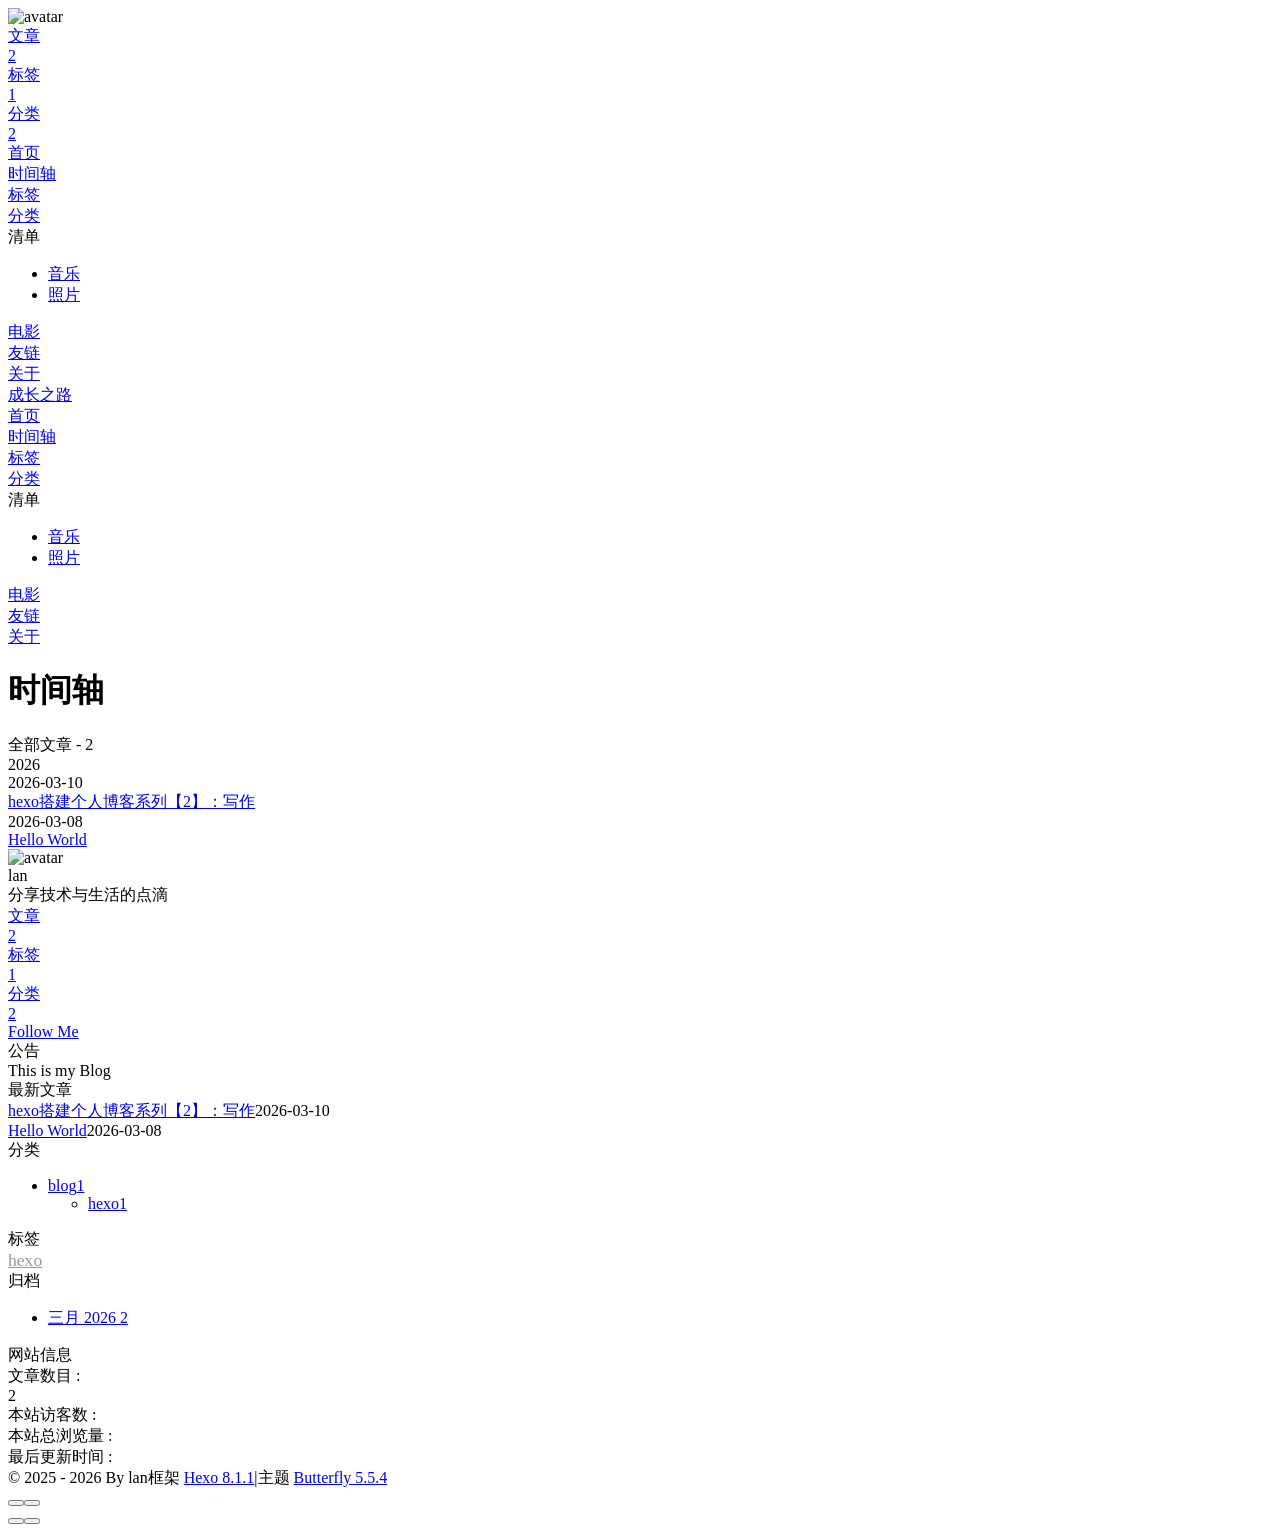
==== commit 6859403f: "Site updated: 2026-03-30 14:59:44" ====
--- a/archives/index.html
+++ b/archives/index.html
@@ -1,8 +1,8 @@
-<!DOCTYPE html><html lang="zh-CN" data-theme="light"><head><meta charset="UTF-8"><meta http-equiv="X-UA-Compatible" content="IE=edge"><meta name="viewport" content="width=device-width, initial-scale=1.0,viewport-fit=cover"><title>时间轴 | 生活</title><meta name="author" content="lan"><meta name="copyright" content="lan"><meta name="format-detection" content="telephone=no"><meta name="theme-color" content="#ffffff"><meta name="description" content="分享技术与生活的点滴">
+<!DOCTYPE html><html lang="zh-CN" data-theme="light"><head><meta charset="UTF-8"><meta http-equiv="X-UA-Compatible" content="IE=edge"><meta name="viewport" content="width=device-width, initial-scale=1.0,viewport-fit=cover"><title>时间轴 | 成长之路</title><meta name="author" content="lan"><meta name="copyright" content="lan"><meta name="format-detection" content="telephone=no"><meta name="theme-color" content="#ffffff"><meta name="description" content="分享技术与生活的点滴">
 <meta property="og:type" content="website">
 <meta property="og:title" content="时间轴">
 <meta property="og:url" content="https://lanhaifanxing.github.io/MyBlog/archives/index.html">
-<meta property="og:site_name" content="生活">
+<meta property="og:site_name" content="成长之路">
 <meta property="og:description" content="分享技术与生活的点滴">
 <meta property="og:locale" content="zh_CN">
 <meta property="og:image" content="https://lanhaifanxing.github.io/MyBlog/img/%E5%A4%B4%E5%83%8F.jpg">
@@ -142,7 +142,7 @@
   isHighlightShrink: false,
   isToc: false,
   pageType: 'archive'
-}</script><meta name="generator" content="Hexo 8.1.1"></head><body><div class="bg-animation" id="web_bg" style="background-image: url(/MyBlog/img/%E8%83%8C%E6%99%AF%E5%9B%BE.jpg);"></div><div id="sidebar"><div id="menu-mask"></div><div id="sidebar-menus"><div class="avatar-img text-center"><img src="/MyBlog/img/%E5%A4%B4%E5%83%8F.jpg" onerror="this.onerror=null;this.src='/MyBlog/img/friend_404.gif'" alt="avatar"/></div><div class="site-data text-center"><a href="/MyBlog/archives/"><div class="headline">文章</div><div class="length-num">2</div></a><a href="/MyBlog/tags/"><div class="headline">标签</div><div class="length-num">1</div></a><a href="/MyBlog/categories/"><div class="headline">分类</div><div class="length-num">2</div></a></div><div class="menus_items"><div class="menus_item"><a class="site-page" href="/MyBlog/"><i class="fa-fw fas fa-home"></i><span> 首页</span></a></div><div class="menus_item"><a class="site-page" href="/MyBlog/archives/"><i class="fa-fw fas fa-archive"></i><span> 时间轴</span></a></div><div class="menus_item"><a class="site-page" href="/MyBlog/tags/"><i class="fa-fw fas fa-tags"></i><span> 标签</span></a></div><div class="menus_item"><a class="site-page" href="/MyBlog/categories/"><i class="fa-fw fas fa-folder-open"></i><span> 分类</span></a></div><div class="menus_item"><span class="site-page group"><i class="fa-fw fa fa-heartbeat"></i><span> 清单</span><i class="fas fa-chevron-down"></i></span><ul class="menus_item_child"><li><a class="site-page child" href="/MyBlog/music/"><i class="fa-fw fas fa-music"></i><span> 音乐</span></a></li><li><a class="site-page child" href="/MyBlog/Gallery/"><i class="fa-fw fas fa-images"></i><span> 照片</span></a></li></ul></div><div class="menus_item"><a class="site-page" href="/MyBlog/movies/"><i class="fa-fw fas fa-video"></i><span> 电影</span></a></div><div class="menus_item"><a class="site-page" href="/MyBlog/link/"><i class="fa-fw fas fa-link"></i><span> 友链</span></a></div><div class="menus_item"><a class="site-page" href="/MyBlog/about/"><i class="fa-fw fas fa-heart"></i><span> 关于</span></a></div></div></div></div><div class="page" id="body-wrap"><header class="not-top-img" id="page-header"><nav id="nav"><span id="blog-info"><a class="nav-site-title" href="/MyBlog/"><span class="site-name">生活</span></a></span><div id="menus"><div class="menus_items"><div class="menus_item"><a class="site-page" href="/MyBlog/"><i class="fa-fw fas fa-home"></i><span> 首页</span></a></div><div class="menus_item"><a class="site-page" href="/MyBlog/archives/"><i class="fa-fw fas fa-archive"></i><span> 时间轴</span></a></div><div class="menus_item"><a class="site-page" href="/MyBlog/tags/"><i class="fa-fw fas fa-tags"></i><span> 标签</span></a></div><div class="menus_item"><a class="site-page" href="/MyBlog/categories/"><i class="fa-fw fas fa-folder-open"></i><span> 分类</span></a></div><div class="menus_item"><span class="site-page group"><i class="fa-fw fa fa-heartbeat"></i><span> 清单</span><i class="fas fa-chevron-down"></i></span><ul class="menus_item_child"><li><a class="site-page child" href="/MyBlog/music/"><i class="fa-fw fas fa-music"></i><span> 音乐</span></a></li><li><a class="site-page child" href="/MyBlog/Gallery/"><i class="fa-fw fas fa-images"></i><span> 照片</span></a></li></ul></div><div class="menus_item"><a class="site-page" href="/MyBlog/movies/"><i class="fa-fw fas fa-video"></i><span> 电影</span></a></div><div class="menus_item"><a class="site-page" href="/MyBlog/link/"><i class="fa-fw fas fa-link"></i><span> 友链</span></a></div><div class="menus_item"><a class="site-page" href="/MyBlog/about/"><i class="fa-fw fas fa-heart"></i><span> 关于</span></a></div></div><div id="toggle-menu"><span class="site-page"><i class="fas fa-bars fa-fw"></i></span></div></div></nav><h1 class="title-seo">时间轴</h1></header><main class="layout" id="content-inner"><div id="archive"><div class="article-sort-title">全部文章 - 2</div><div class="article-sort"><div class="article-sort-item year">2026</div><div class="article-sort-item no-article-cover"><div class="article-sort-item-info"><div class="article-sort-item-time"><i class="far fa-calendar-alt"></i><time class="post-meta-date-created" datetime="2026-03-10T13:49:17.000Z" title="发表于 2026-03-10 21:49:17">2026-03-10</time></div><a class="article-sort-item-title" href="/MyBlog/2026/03/10/hexo%E6%90%AD%E5%BB%BA%E4%B8%AA%E4%BA%BA%E5%8D%9A%E5%AE%A2%E7%B3%BB%E5%88%97%E3%80%902%E3%80%91%EF%BC%9A%E5%86%99%E4%BD%9C/" title="hexo搭建个人博客系列【2】：写作">hexo搭建个人博客系列【2】：写作</a></div></div><div class="article-sort-item no-article-cover"><div class="article-sort-item-info"><div class="article-sort-item-time"><i class="far fa-calendar-alt"></i><time class="post-meta-date-created" datetime="2026-03-08T09:41:40.491Z" title="发表于 2026-03-08 17:41:40">2026-03-08</time></div><a class="article-sort-item-title" href="/MyBlog/2026/03/08/hello-world/" title="Hello World">Hello World</a></div></div></div></div><div class="aside-content" id="aside-content"><div class="card-widget card-info text-center"><div class="avatar-img"><img src="/MyBlog/img/%E5%A4%B4%E5%83%8F.jpg" onerror="this.onerror=null;this.src='/MyBlog/img/friend_404.gif'" alt="avatar"/></div><div class="author-info-name">lan</div><div class="author-info-description">分享技术与生活的点滴</div><div class="site-data"><a href="/MyBlog/archives/"><div class="headline">文章</div><div class="length-num">2</div></a><a href="/MyBlog/tags/"><div class="headline">标签</div><div class="length-num">1</div></a><a href="/MyBlog/categories/"><div class="headline">分类</div><div class="length-num">2</div></a></div><a id="card-info-btn" target="_blank" rel="noopener" href="https://github.com/xxxxxx"><i class="fab fa-github"></i><span>Follow Me</span></a><div class="card-info-social-icons"><a class="social-icon" href="https://github.com/lanhaifanxing" target="_blank" title="Github"><i class="fab fa-github" style="color: #24292e;"></i></a><a class="social-icon" href="mailto:lishuaipeng2024@163.com" target="_blank" title="Email"><i class="fas fa-envelope" style="color: #4a7dbe;"></i></a></div></div><div class="card-widget card-announcement"><div class="item-headline"><i class="fas fa-bullhorn fa-shake"></i><span>公告</span></div><div class="announcement_content">This is my Blog</div></div><div class="sticky_layout"><div class="card-widget card-recent-post"><div class="item-headline"><i class="fas fa-history"></i><span>最新文章</span></div><div class="aside-list"><div class="aside-list-item no-cover"><div class="content"><a class="title" href="/MyBlog/2026/03/10/hexo%E6%90%AD%E5%BB%BA%E4%B8%AA%E4%BA%BA%E5%8D%9A%E5%AE%A2%E7%B3%BB%E5%88%97%E3%80%902%E3%80%91%EF%BC%9A%E5%86%99%E4%BD%9C/" title="hexo搭建个人博客系列【2】：写作">hexo搭建个人博客系列【2】：写作</a><time datetime="2026-03-10T13:49:17.000Z" title="发表于 2026-03-10 21:49:17">2026-03-10</time></div></div><div class="aside-list-item no-cover"><div class="content"><a class="title" href="/MyBlog/2026/03/08/hello-world/" title="Hello World">Hello World</a><time datetime="2026-03-08T09:41:40.491Z" title="发表于 2026-03-08 17:41:40">2026-03-08</time></div></div></div></div><div class="card-widget card-categories"><div class="item-headline">
+}</script><meta name="generator" content="Hexo 8.1.1"></head><body><div class="bg-animation" id="web_bg" style="background-image: url(/MyBlog/img/background.jpg);"></div><div id="sidebar"><div id="menu-mask"></div><div id="sidebar-menus"><div class="avatar-img text-center"><img src="/MyBlog/img/%E5%A4%B4%E5%83%8F.jpg" onerror="this.onerror=null;this.src='/MyBlog/img/friend_404.gif'" alt="avatar"/></div><div class="site-data text-center"><a href="/MyBlog/archives/"><div class="headline">文章</div><div class="length-num">2</div></a><a href="/MyBlog/tags/"><div class="headline">标签</div><div class="length-num">1</div></a><a href="/MyBlog/categories/"><div class="headline">分类</div><div class="length-num">2</div></a></div><div class="menus_items"><div class="menus_item"><a class="site-page" href="/MyBlog/"><i class="fa-fw fas fa-home"></i><span> 首页</span></a></div><div class="menus_item"><a class="site-page" href="/MyBlog/archives/"><i class="fa-fw fas fa-archive"></i><span> 时间轴</span></a></div><div class="menus_item"><a class="site-page" href="/MyBlog/tags/"><i class="fa-fw fas fa-tags"></i><span> 标签</span></a></div><div class="menus_item"><a class="site-page" href="/MyBlog/categories/"><i class="fa-fw fas fa-folder-open"></i><span> 分类</span></a></div><div class="menus_item"><span class="site-page group"><i class="fa-fw fa fa-heartbeat"></i><span> 清单</span><i class="fas fa-chevron-down"></i></span><ul class="menus_item_child"><li><a class="site-page child" href="/MyBlog/music/"><i class="fa-fw fas fa-music"></i><span> 音乐</span></a></li><li><a class="site-page child" href="/MyBlog/Gallery/"><i class="fa-fw fas fa-images"></i><span> 照片</span></a></li></ul></div><div class="menus_item"><a class="site-page" href="/MyBlog/movies/"><i class="fa-fw fas fa-video"></i><span> 电影</span></a></div><div class="menus_item"><a class="site-page" href="/MyBlog/link/"><i class="fa-fw fas fa-link"></i><span> 友链</span></a></div><div class="menus_item"><a class="site-page" href="/MyBlog/about/"><i class="fa-fw fas fa-heart"></i><span> 关于</span></a></div></div></div></div><div class="page" id="body-wrap"><header class="not-home-page" id="page-header"><nav id="nav"><span id="blog-info"><a class="nav-site-title" href="/MyBlog/"><span class="site-name">成长之路</span></a></span><div id="menus"><div class="menus_items"><div class="menus_item"><a class="site-page" href="/MyBlog/"><i class="fa-fw fas fa-home"></i><span> 首页</span></a></div><div class="menus_item"><a class="site-page" href="/MyBlog/archives/"><i class="fa-fw fas fa-archive"></i><span> 时间轴</span></a></div><div class="menus_item"><a class="site-page" href="/MyBlog/tags/"><i class="fa-fw fas fa-tags"></i><span> 标签</span></a></div><div class="menus_item"><a class="site-page" href="/MyBlog/categories/"><i class="fa-fw fas fa-folder-open"></i><span> 分类</span></a></div><div class="menus_item"><span class="site-page group"><i class="fa-fw fa fa-heartbeat"></i><span> 清单</span><i class="fas fa-chevron-down"></i></span><ul class="menus_item_child"><li><a class="site-page child" href="/MyBlog/music/"><i class="fa-fw fas fa-music"></i><span> 音乐</span></a></li><li><a class="site-page child" href="/MyBlog/Gallery/"><i class="fa-fw fas fa-images"></i><span> 照片</span></a></li></ul></div><div class="menus_item"><a class="site-page" href="/MyBlog/movies/"><i class="fa-fw fas fa-video"></i><span> 电影</span></a></div><div class="menus_item"><a class="site-page" href="/MyBlog/link/"><i class="fa-fw fas fa-link"></i><span> 友链</span></a></div><div class="menus_item"><a class="site-page" href="/MyBlog/about/"><i class="fa-fw fas fa-heart"></i><span> 关于</span></a></div></div><div id="toggle-menu"><span class="site-page"><i class="fas fa-bars fa-fw"></i></span></div></div></nav><div id="page-site-info"><h1 id="site-title">时间轴</h1></div></header><main class="layout" id="content-inner"><div id="archive"><div class="article-sort-title">全部文章 - 2</div><div class="article-sort"><div class="article-sort-item year">2026</div><div class="article-sort-item no-article-cover"><div class="article-sort-item-info"><div class="article-sort-item-time"><i class="far fa-calendar-alt"></i><time class="post-meta-date-created" datetime="2026-03-10T13:49:17.000Z" title="发表于 2026-03-10 21:49:17">2026-03-10</time></div><a class="article-sort-item-title" href="/MyBlog/2026/03/10/hexo%E6%90%AD%E5%BB%BA%E4%B8%AA%E4%BA%BA%E5%8D%9A%E5%AE%A2%E7%B3%BB%E5%88%97%E3%80%902%E3%80%91%EF%BC%9A%E5%86%99%E4%BD%9C/" title="hexo搭建个人博客系列【2】：写作">hexo搭建个人博客系列【2】：写作</a></div></div><div class="article-sort-item no-article-cover"><div class="article-sort-item-info"><div class="article-sort-item-time"><i class="far fa-calendar-alt"></i><time class="post-meta-date-created" datetime="2026-03-08T09:41:40.491Z" title="发表于 2026-03-08 17:41:40">2026-03-08</time></div><a class="article-sort-item-title" href="/MyBlog/2026/03/08/hello-world/" title="Hello World">Hello World</a></div></div></div></div><div class="aside-content" id="aside-content"><div class="card-widget card-info text-center"><div class="avatar-img"><img src="/MyBlog/img/%E5%A4%B4%E5%83%8F.jpg" onerror="this.onerror=null;this.src='/MyBlog/img/friend_404.gif'" alt="avatar"/></div><div class="author-info-name">lan</div><div class="author-info-description">分享技术与生活的点滴</div><div class="site-data"><a href="/MyBlog/archives/"><div class="headline">文章</div><div class="length-num">2</div></a><a href="/MyBlog/tags/"><div class="headline">标签</div><div class="length-num">1</div></a><a href="/MyBlog/categories/"><div class="headline">分类</div><div class="length-num">2</div></a></div><a id="card-info-btn" target="_blank" rel="noopener" href="https://github.com/xxxxxx"><i class="fab fa-github"></i><span>Follow Me</span></a><div class="card-info-social-icons"><a class="social-icon" href="https://github.com/lanhaifanxing" target="_blank" title="Github"><i class="fab fa-github" style="color: #24292e;"></i></a><a class="social-icon" href="mailto:lishuaipeng2024@163.com" target="_blank" title="Email"><i class="fas fa-envelope" style="color: #4a7dbe;"></i></a></div></div><div class="card-widget card-announcement"><div class="item-headline"><i class="fas fa-bullhorn fa-shake"></i><span>公告</span></div><div class="announcement_content">This is my Blog</div></div><div class="sticky_layout"><div class="card-widget card-recent-post"><div class="item-headline"><i class="fas fa-history"></i><span>最新文章</span></div><div class="aside-list"><div class="aside-list-item no-cover"><div class="content"><a class="title" href="/MyBlog/2026/03/10/hexo%E6%90%AD%E5%BB%BA%E4%B8%AA%E4%BA%BA%E5%8D%9A%E5%AE%A2%E7%B3%BB%E5%88%97%E3%80%902%E3%80%91%EF%BC%9A%E5%86%99%E4%BD%9C/" title="hexo搭建个人博客系列【2】：写作">hexo搭建个人博客系列【2】：写作</a><time datetime="2026-03-10T13:49:17.000Z" title="发表于 2026-03-10 21:49:17">2026-03-10</time></div></div><div class="aside-list-item no-cover"><div class="content"><a class="title" href="/MyBlog/2026/03/08/hello-world/" title="Hello World">Hello World</a><time datetime="2026-03-08T09:41:40.491Z" title="发表于 2026-03-08 17:41:40">2026-03-08</time></div></div></div></div><div class="card-widget card-categories"><div class="item-headline">
             <i class="fas fa-folder-open"></i>
             <span>分类</span>
             
@@ -168,4 +168,4 @@
         </li>
       
     </ul>
-  </div><div class="card-widget card-webinfo"><div class="item-headline"><i class="fas fa-chart-line"></i><span>网站信息</span></div><div class="webinfo"><div class="webinfo-item"><div class="item-name">文章数目 :</div><div class="item-count">2</div></div><div class="webinfo-item"><div class="item-name">本站访客数 :</div><div class="item-count" id="busuanzi_value_site_uv"><i class="fa-solid fa-spinner fa-spin"></i></div></div><div class="webinfo-item"><div class="item-name">本站总浏览量 :</div><div class="item-count" id="busuanzi_value_site_pv"><i class="fa-solid fa-spinner fa-spin"></i></div></div><div class="webinfo-item"><div class="item-name">最后更新时间 :</div><div class="item-count" id="last-push-date" data-lastPushDate="2026-03-30T06:29:26.014Z"><i class="fa-solid fa-spinner fa-spin"></i></div></div></div></div></div></div></main><footer id="footer"><div class="footer-other"><div class="footer-copyright"><span class="copyright">&copy;&nbsp;2025 - 2026 By lan</span><span class="framework-info"><span>框架 </span><a target="_blank" rel="noopener" href="https://hexo.io">Hexo 8.1.1</a><span class="footer-separator">|</span><span>主题 </span><a target="_blank" rel="noopener" href="https://github.com/jerryc127/hexo-theme-butterfly">Butterfly 5.5.4</a></span></div></div></footer></div><div id="rightside"><div id="rightside-config-hide"><button id="darkmode" type="button" title="日间和夜间模式切换"><i class="fas fa-adjust"></i></button><button id="hide-aside-btn" type="button" title="单栏和双栏切换"><i class="fas fa-arrows-alt-h"></i></button></div><div id="rightside-config-show"><button id="rightside-config" type="button" title="设置"><i class="fas fa-cog fa-spin"></i></button><button id="go-up" type="button" title="回到顶部"><span class="scroll-percent"></span><i class="fas fa-arrow-up"></i></button></div></div><div><script src="/MyBlog/js/utils.js?v=5.5.4"></script><script src="/MyBlog/js/main.js?v=5.5.4"></script><div class="js-pjax"></div><script async data-pjax src="//busuanzi.ibruce.info/busuanzi/2.3/busuanzi.pure.mini.js"></script></div></body></html>+  </div><div class="card-widget card-webinfo"><div class="item-headline"><i class="fas fa-chart-line"></i><span>网站信息</span></div><div class="webinfo"><div class="webinfo-item"><div class="item-name">文章数目 :</div><div class="item-count">2</div></div><div class="webinfo-item"><div class="item-name">本站访客数 :</div><div class="item-count" id="busuanzi_value_site_uv"><i class="fa-solid fa-spinner fa-spin"></i></div></div><div class="webinfo-item"><div class="item-name">本站总浏览量 :</div><div class="item-count" id="busuanzi_value_site_pv"><i class="fa-solid fa-spinner fa-spin"></i></div></div><div class="webinfo-item"><div class="item-name">最后更新时间 :</div><div class="item-count" id="last-push-date" data-lastPushDate="2026-03-30T06:59:39.525Z"><i class="fa-solid fa-spinner fa-spin"></i></div></div></div></div></div></div></main><footer id="footer" style="background-image: url(/MyBlog/img/footer.jpg);"><div class="footer-other"><div class="footer-copyright"><span class="copyright">&copy;&nbsp;2025 - 2026 By lan</span><span class="framework-info"><span>框架 </span><a target="_blank" rel="noopener" href="https://hexo.io">Hexo 8.1.1</a><span class="footer-separator">|</span><span>主题 </span><a target="_blank" rel="noopener" href="https://github.com/jerryc127/hexo-theme-butterfly">Butterfly 5.5.4</a></span></div></div></footer></div><div id="rightside"><div id="rightside-config-hide"><button id="darkmode" type="button" title="日间和夜间模式切换"><i class="fas fa-adjust"></i></button><button id="hide-aside-btn" type="button" title="单栏和双栏切换"><i class="fas fa-arrows-alt-h"></i></button></div><div id="rightside-config-show"><button id="rightside-config" type="button" title="设置"><i class="fas fa-cog fa-spin"></i></button><button id="go-up" type="button" title="回到顶部"><span class="scroll-percent"></span><i class="fas fa-arrow-up"></i></button></div></div><div><script src="/MyBlog/js/utils.js?v=5.5.4"></script><script src="/MyBlog/js/main.js?v=5.5.4"></script><div class="js-pjax"></div><script async data-pjax src="//busuanzi.ibruce.info/busuanzi/2.3/busuanzi.pure.mini.js"></script></div></body></html>
